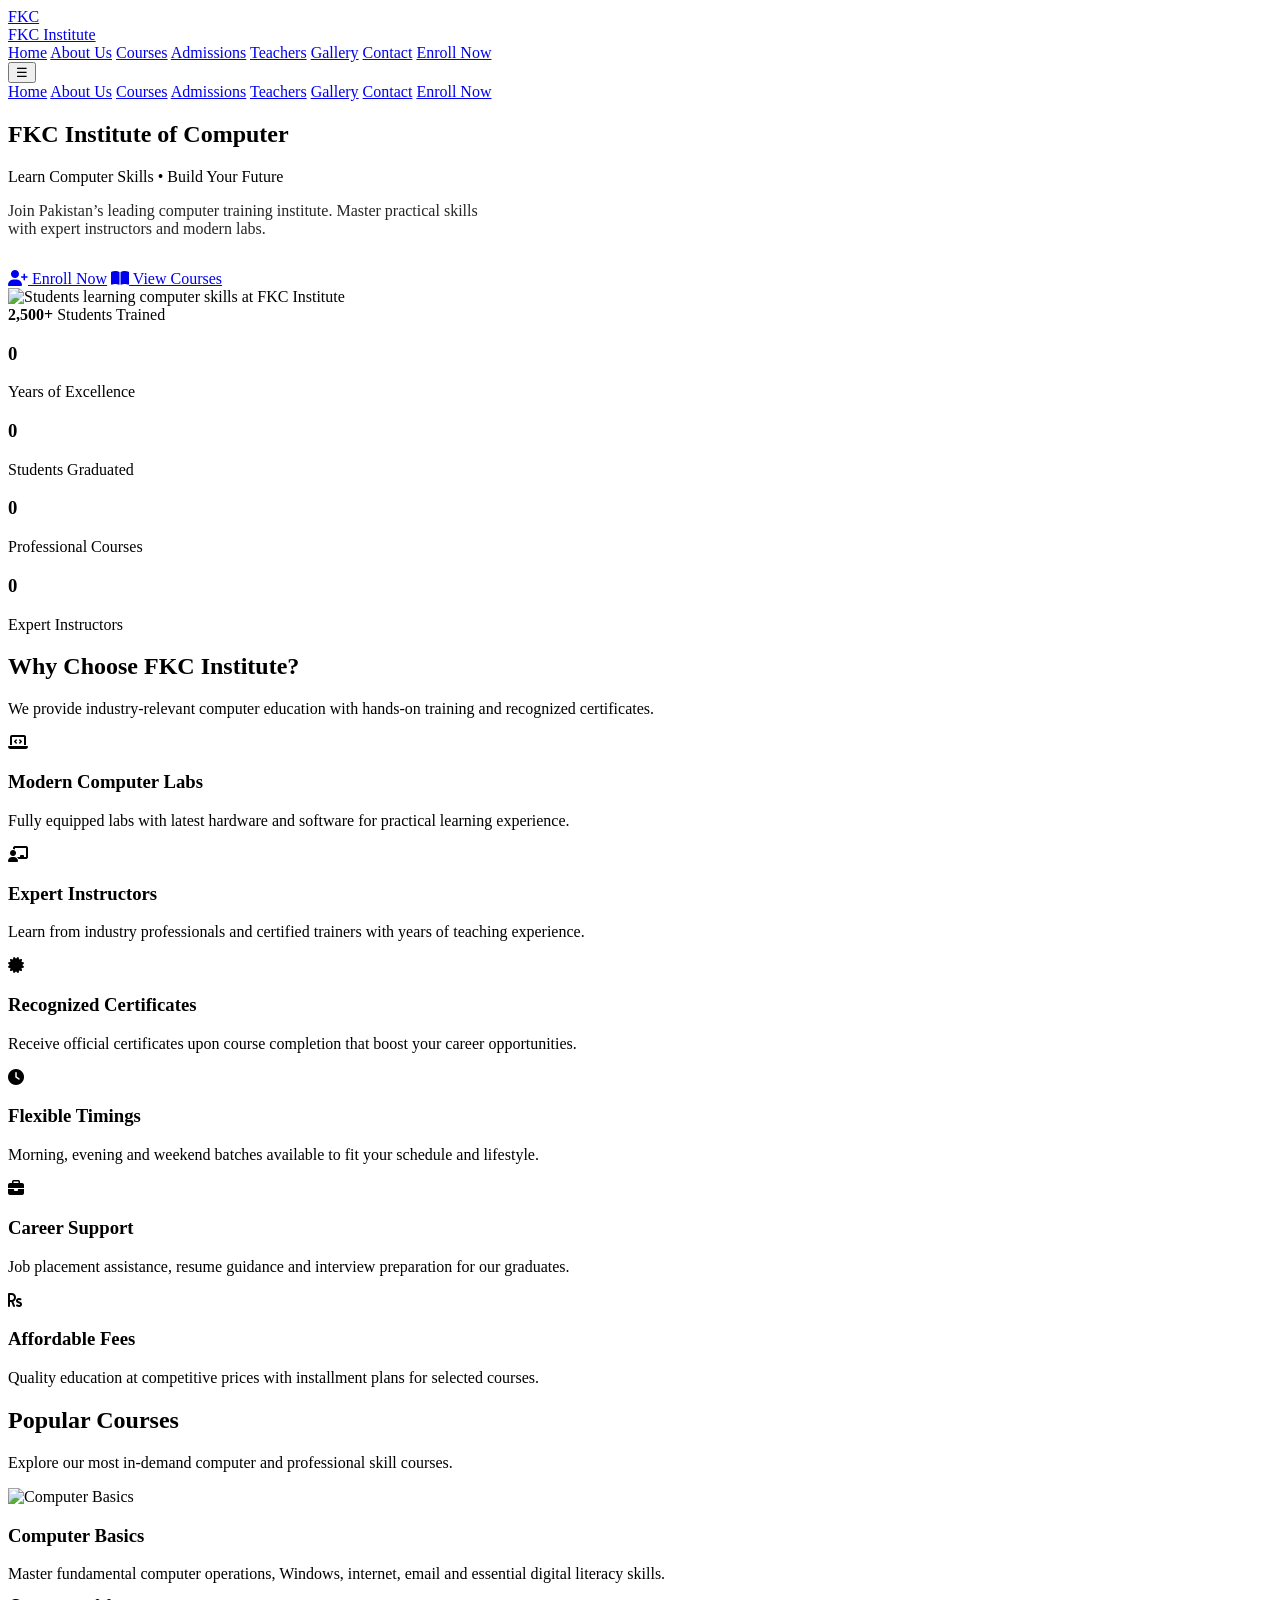
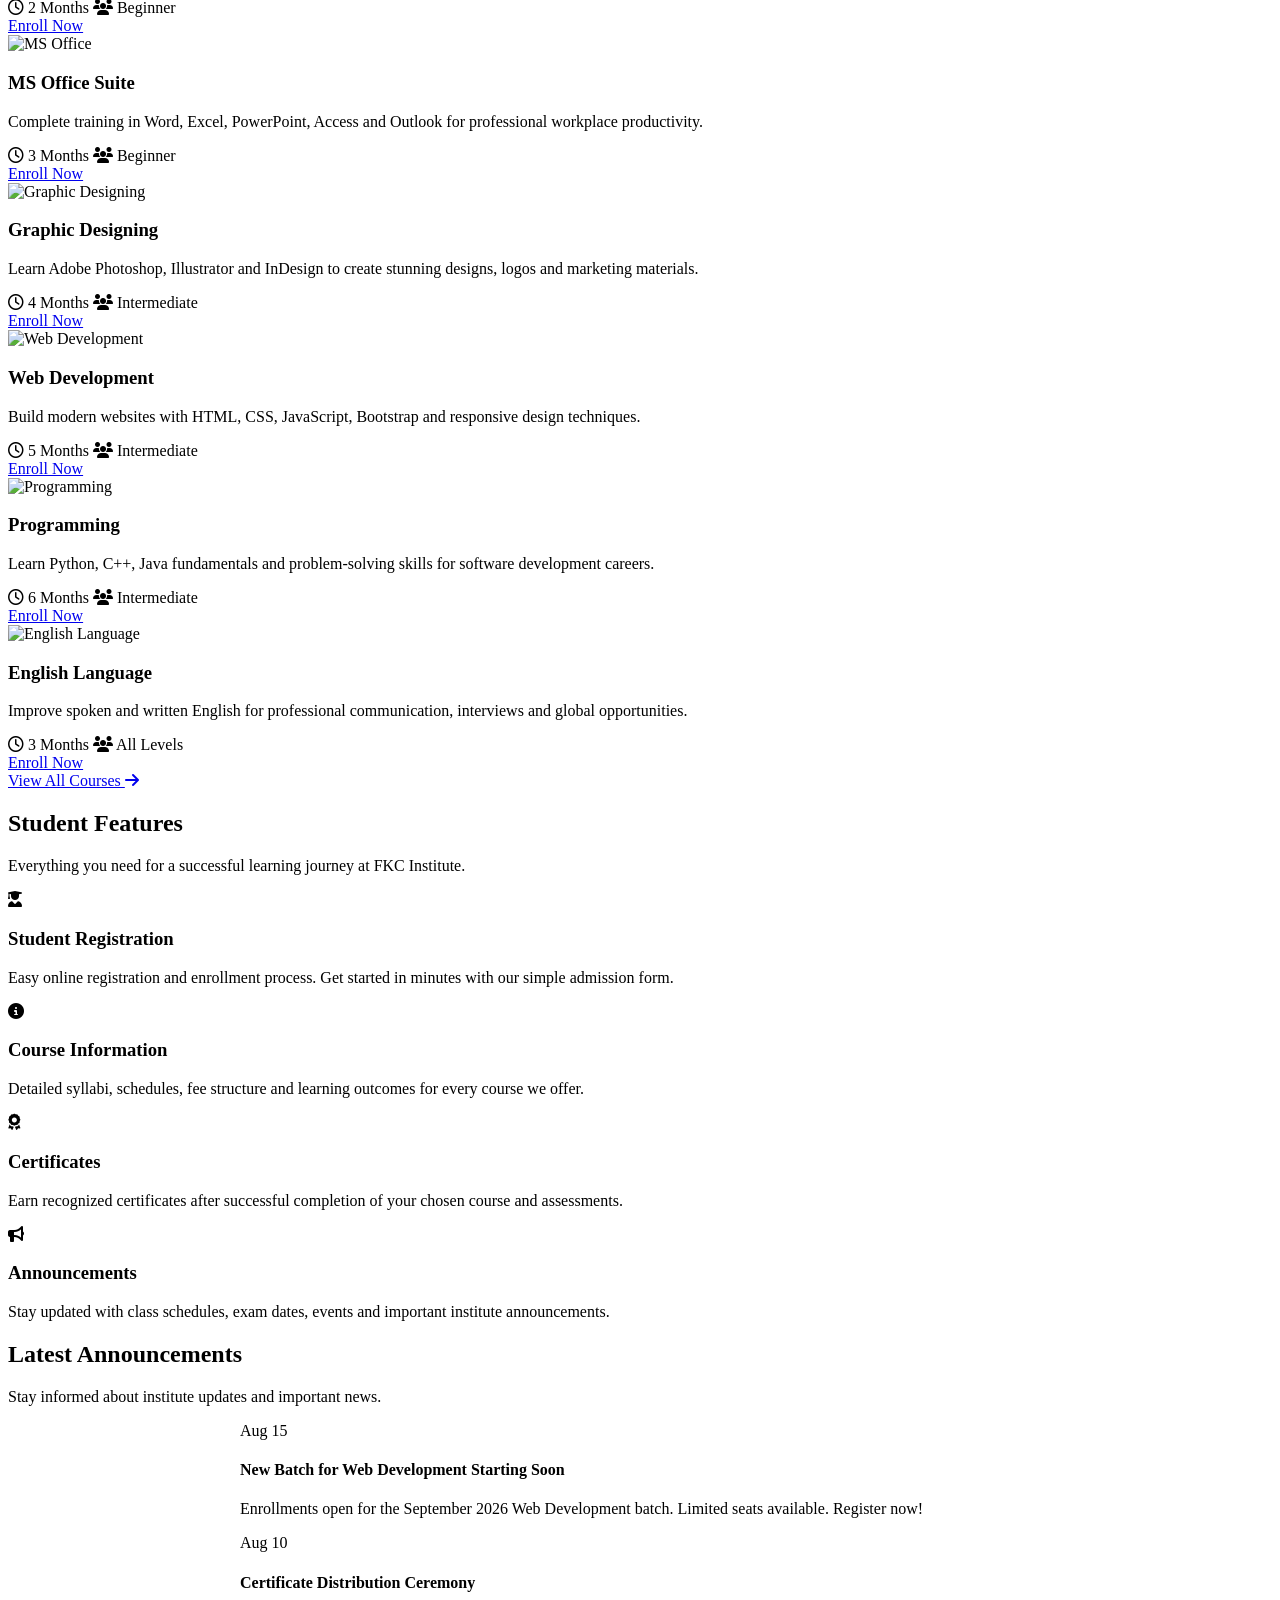
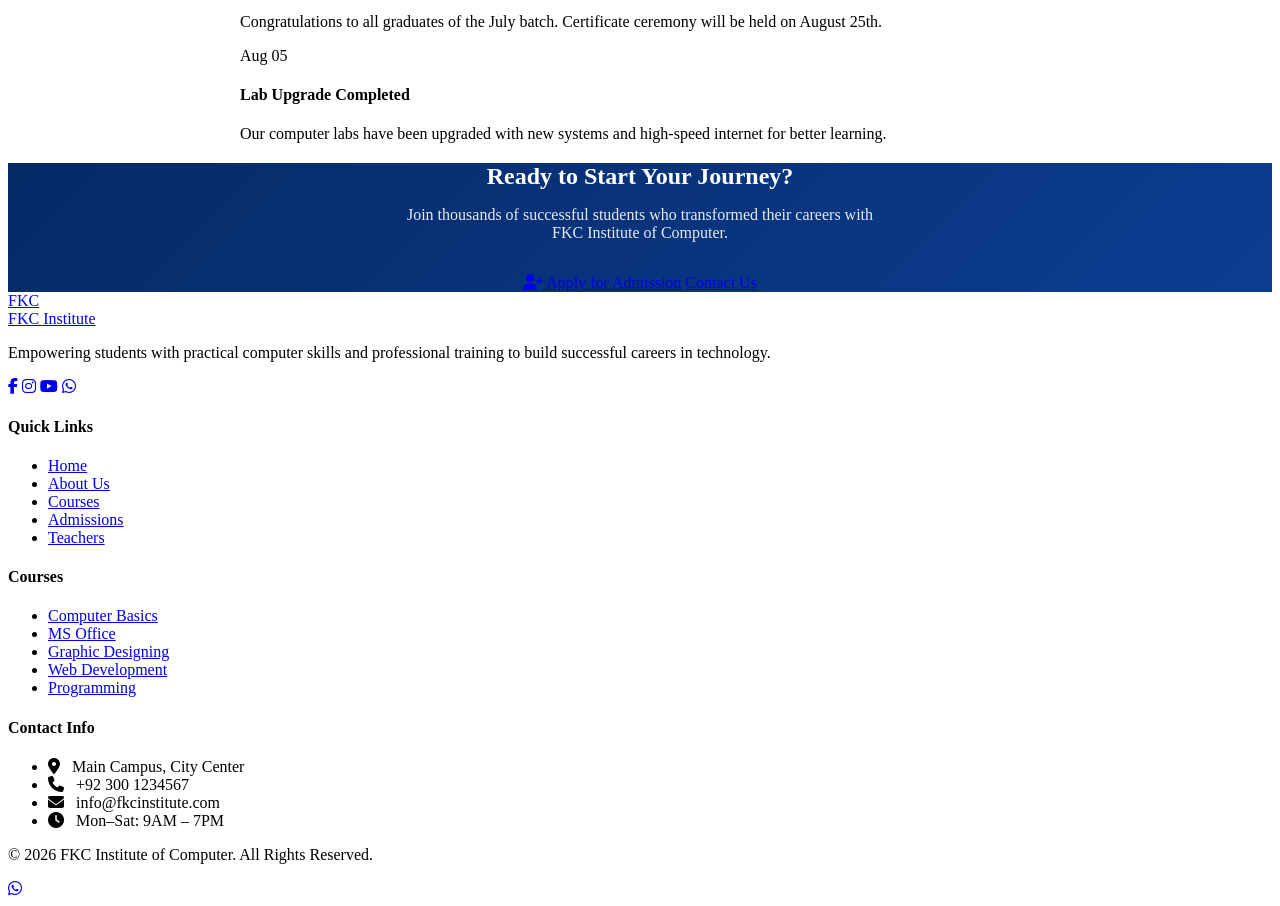
==== index.html @ 7729e332 "Add files via upload" ====
<!DOCTYPE html>
<html lang="en">
<head>
  <meta charset="UTF-8">
  <meta name="viewport" content="width=device-width, initial-scale=1.0">
  <meta name="description" content="FKC Institute of Computer - Learn Computer Skills, Build Your Future. Professional courses in Computer Basics, MS Office, Graphic Designing, Web Development, Programming and more.">
  <meta name="keywords" content="computer institute, computer courses, MS Office, web development, programming, graphic designing, FKC Institute">
  <meta name="author" content="FKC Institute of Computer">
  <title>FKC Institute of Computer | Learn Computer Skills • Build Your Future</title>
  <link rel="preconnect" href="https://fonts.googleapis.com">
  <link rel="preconnect" href="https://fonts.gstatic.com" crossorigin>
  <link href="https://fonts.googleapis.com/css2?family=Inter:wght@400;500;600;700&family=Poppins:wght@600;700;800&display=swap" rel="stylesheet">
  <link rel="stylesheet" href="https://cdnjs.cloudflare.com/ajax/libs/font-awesome/6.5.1/css/all.min.css">
  <link rel="stylesheet" href="css/styles.css">
</head>
<body>
  <!-- Header -->
  <header class="header">
    <div class="container">
      <nav class="nav">
        <a href="index.html" class="logo">
          <div class="logo-icon">FKC</div>
          <span>FKC Institute</span>
        </a>
        <div class="nav-links">
          <a href="index.html" class="active">Home</a>
          <a href="about.html">About Us</a>
          <a href="courses.html">Courses</a>
          <a href="admissions.html">Admissions</a>
          <a href="teachers.html">Teachers</a>
          <a href="gallery.html">Gallery</a>
          <a href="contact.html">Contact</a>
          <a href="admissions.html" class="btn btn-primary btn-sm nav-cta">Enroll Now</a>
        </div>
        <button class="mobile-toggle" aria-label="Toggle menu">☰</button>
      </nav>
    </div>
    <div class="mobile-menu">
      <a href="index.html">Home</a>
      <a href="about.html">About Us</a>
      <a href="courses.html">Courses</a>
      <a href="admissions.html">Admissions</a>
      <a href="teachers.html">Teachers</a>
      <a href="gallery.html">Gallery</a>
      <a href="contact.html">Contact</a>
      <a href="admissions.html" class="btn btn-primary" style="margin-top:0.5rem;">Enroll Now</a>
    </div>
  </header>

  <!-- Hero Section -->
  <section class="hero">
    <div class="container">
      <div class="hero-grid">
        <div class="hero-content">
          <h1>FKC Institute of Computer</h1>
          <p class="hero-tagline">Learn Computer Skills • Build Your Future</p>
          <p style="opacity:0.85; margin-bottom:2rem; max-width:480px;">Join Pakistan’s leading computer training institute. Master practical skills with expert instructors and modern labs.</p>
          <div class="hero-buttons">
            <a href="admissions.html" class="btn btn-primary"><i class="fas fa-user-plus"></i> Enroll Now</a>
            <a href="courses.html" class="btn btn-outline"><i class="fas fa-book-open"></i> View Courses</a>
          </div>
        </div>
        <div class="hero-image">
          <img src="https://images.unsplash.com/photo-1516321318423-f06f85e504b3?w=800&q=80" alt="Students learning computer skills at FKC Institute">
          <div class="hero-badge">
            <div>
              <strong>2,500+</strong>
              <span>Students Trained</span>
            </div>
          </div>
        </div>
      </div>
    </div>
  </section>

  <!-- Stats -->
  <section class="container">
    <div class="stats animate-on-scroll">
      <div class="stats-grid">
        <div class="stat-item">
          <h3><span class="counter" data-target="12" data-suffix="+">0</span></h3>
          <p>Years of Excellence</p>
        </div>
        <div class="stat-item">
          <h3><span class="counter" data-target="2500" data-suffix="+">0</span></h3>
          <p>Students Graduated</p>
        </div>
        <div class="stat-item">
          <h3><span class="counter" data-target="18" data-suffix="+">0</span></h3>
          <p>Professional Courses</p>
        </div>
        <div class="stat-item">
          <h3><span class="counter" data-target="25" data-suffix="+">0</span></h3>
          <p>Expert Instructors</p>
        </div>
      </div>
    </div>
  </section>

  <!-- Why Choose Us -->
  <section class="section">
    <div class="container">
      <h2 class="section-title animate-on-scroll">Why Choose FKC Institute?</h2>
      <p class="section-subtitle animate-on-scroll">We provide industry-relevant computer education with hands-on training and recognized certificates.</p>
      <div class="features-grid">
        <div class="feature-card animate-on-scroll">
          <div class="feature-icon"><i class="fas fa-laptop-code"></i></div>
          <h3>Modern Computer Labs</h3>
          <p>Fully equipped labs with latest hardware and software for practical learning experience.</p>
        </div>
        <div class="feature-card animate-on-scroll">
          <div class="feature-icon"><i class="fas fa-chalkboard-teacher"></i></div>
          <h3>Expert Instructors</h3>
          <p>Learn from industry professionals and certified trainers with years of teaching experience.</p>
        </div>
        <div class="feature-card animate-on-scroll">
          <div class="feature-icon"><i class="fas fa-certificate"></i></div>
          <h3>Recognized Certificates</h3>
          <p>Receive official certificates upon course completion that boost your career opportunities.</p>
        </div>
        <div class="feature-card animate-on-scroll">
          <div class="feature-icon"><i class="fas fa-clock"></i></div>
          <h3>Flexible Timings</h3>
          <p>Morning, evening and weekend batches available to fit your schedule and lifestyle.</p>
        </div>
        <div class="feature-card animate-on-scroll">
          <div class="feature-icon"><i class="fas fa-briefcase"></i></div>
          <h3>Career Support</h3>
          <p>Job placement assistance, resume guidance and interview preparation for our graduates.</p>
        </div>
        <div class="feature-card animate-on-scroll">
          <div class="feature-icon"><i class="fas fa-rupee-sign"></i></div>
          <h3>Affordable Fees</h3>
          <p>Quality education at competitive prices with installment plans for selected courses.</p>
        </div>
      </div>
    </div>
  </section>

  <!-- Popular Courses -->
  <section class="section section-alt">
    <div class="container">
      <h2 class="section-title animate-on-scroll">Popular Courses</h2>
      <p class="section-subtitle animate-on-scroll">Explore our most in-demand computer and professional skill courses.</p>
      <div class="courses-grid">
        <div class="course-card animate-on-scroll">
          <div class="course-img">
            <img src="https://images.unsplash.com/photo-1517694712202-14dd9538aa97?w=600&q=80" alt="Computer Basics">
          </div>
          <div class="course-body">
            <h3>Computer Basics</h3>
            <p>Master fundamental computer operations, Windows, internet, email and essential digital literacy skills.</p>
            <div class="course-meta">
              <span class="course-duration"><i class="far fa-clock"></i> 2 Months</span>
              <span><i class="fas fa-users"></i> Beginner</span>
            </div>
            <a href="admissions.html" class="btn btn-primary btn-sm btn-block">Enroll Now</a>
          </div>
        </div>
        <div class="course-card animate-on-scroll">
          <div class="course-img">
            <img src="https://images.unsplash.com/photo-1586281380349-632531db7ed4?w=600&q=80" alt="MS Office">
          </div>
          <div class="course-body">
            <h3>MS Office Suite</h3>
            <p>Complete training in Word, Excel, PowerPoint, Access and Outlook for professional workplace productivity.</p>
            <div class="course-meta">
              <span class="course-duration"><i class="far fa-clock"></i> 3 Months</span>
              <span><i class="fas fa-users"></i> Beginner</span>
            </div>
            <a href="admissions.html" class="btn btn-primary btn-sm btn-block">Enroll Now</a>
          </div>
        </div>
        <div class="course-card animate-on-scroll">
          <div class="course-img">
            <img src="https://images.unsplash.com/photo-1626785774573-4b7993143493?w=600&q=80" alt="Graphic Designing">
          </div>
          <div class="course-body">
            <h3>Graphic Designing</h3>
            <p>Learn Adobe Photoshop, Illustrator and InDesign to create stunning designs, logos and marketing materials.</p>
            <div class="course-meta">
              <span class="course-duration"><i class="far fa-clock"></i> 4 Months</span>
              <span><i class="fas fa-users"></i> Intermediate</span>
            </div>
            <a href="admissions.html" class="btn btn-primary btn-sm btn-block">Enroll Now</a>
          </div>
        </div>
        <div class="course-card animate-on-scroll">
          <div class="course-img">
            <img src="https://images.unsplash.com/photo-1498050108023-c5249f4df085?w=600&q=80" alt="Web Development">
          </div>
          <div class="course-body">
            <h3>Web Development</h3>
            <p>Build modern websites with HTML, CSS, JavaScript, Bootstrap and responsive design techniques.</p>
            <div class="course-meta">
              <span class="course-duration"><i class="far fa-clock"></i> 5 Months</span>
              <span><i class="fas fa-users"></i> Intermediate</span>
            </div>
            <a href="admissions.html" class="btn btn-primary btn-sm btn-block">Enroll Now</a>
          </div>
        </div>
        <div class="course-card animate-on-scroll">
          <div class="course-img">
            <img src="https://images.unsplash.com/photo-1555066931-4365d14bab8c?w=600&q=80" alt="Programming">
          </div>
          <div class="course-body">
            <h3>Programming</h3>
            <p>Learn Python, C++, Java fundamentals and problem-solving skills for software development careers.</p>
            <div class="course-meta">
              <span class="course-duration"><i class="far fa-clock"></i> 6 Months</span>
              <span><i class="fas fa-users"></i> Intermediate</span>
            </div>
            <a href="admissions.html" class="btn btn-primary btn-sm btn-block">Enroll Now</a>
          </div>
        </div>
        <div class="course-card animate-on-scroll">
          <div class="course-img">
            <img src="https://images.unsplash.com/photo-1434030216411-0b793f4b4173?w=600&q=80" alt="English Language">
          </div>
          <div class="course-body">
            <h3>English Language</h3>
            <p>Improve spoken and written English for professional communication, interviews and global opportunities.</p>
            <div class="course-meta">
              <span class="course-duration"><i class="far fa-clock"></i> 3 Months</span>
              <span><i class="fas fa-users"></i> All Levels</span>
            </div>
            <a href="admissions.html" class="btn btn-primary btn-sm btn-block">Enroll Now</a>
          </div>
        </div>
      </div>
      <div class="text-center mt-2">
        <a href="courses.html" class="btn btn-primary">View All Courses <i class="fas fa-arrow-right"></i></a>
      </div>
    </div>
  </section>

  <!-- Student Features -->
  <section class="section">
    <div class="container">
      <h2 class="section-title animate-on-scroll">Student Features</h2>
      <p class="section-subtitle animate-on-scroll">Everything you need for a successful learning journey at FKC Institute.</p>
      <div class="features-grid">
        <div class="feature-card animate-on-scroll">
          <div class="feature-icon"><i class="fas fa-user-graduate"></i></div>
          <h3>Student Registration</h3>
          <p>Easy online registration and enrollment process. Get started in minutes with our simple admission form.</p>
        </div>
        <div class="feature-card animate-on-scroll">
          <div class="feature-icon"><i class="fas fa-info-circle"></i></div>
          <h3>Course Information</h3>
          <p>Detailed syllabi, schedules, fee structure and learning outcomes for every course we offer.</p>
        </div>
        <div class="feature-card animate-on-scroll">
          <div class="feature-icon"><i class="fas fa-award"></i></div>
          <h3>Certificates</h3>
          <p>Earn recognized certificates after successful completion of your chosen course and assessments.</p>
        </div>
        <div class="feature-card animate-on-scroll">
          <div class="feature-icon"><i class="fas fa-bullhorn"></i></div>
          <h3>Announcements</h3>
          <p>Stay updated with class schedules, exam dates, events and important institute announcements.</p>
        </div>
      </div>
    </div>
  </section>

  <!-- Announcements Preview -->
  <section class="section section-alt">
    <div class="container">
      <h2 class="section-title animate-on-scroll">Latest Announcements</h2>
      <p class="section-subtitle animate-on-scroll">Stay informed about institute updates and important news.</p>
      <div class="announcement-list" style="max-width:800px;margin:0 auto;">
        <div class="announcement-item animate-on-scroll">
          <div class="announcement-date">Aug 15</div>
          <div>
            <h4>New Batch for Web Development Starting Soon</h4>
            <p>Enrollments open for the September 2026 Web Development batch. Limited seats available. Register now!</p>
          </div>
        </div>
        <div class="announcement-item animate-on-scroll">
          <div class="announcement-date">Aug 10</div>
          <div>
            <h4>Certificate Distribution Ceremony</h4>
            <p>Congratulations to all graduates of the July batch. Certificate ceremony will be held on August 25th.</p>
          </div>
        </div>
        <div class="announcement-item animate-on-scroll">
          <div class="announcement-date">Aug 05</div>
          <div>
            <h4>Lab Upgrade Completed</h4>
            <p>Our computer labs have been upgraded with new systems and high-speed internet for better learning.</p>
          </div>
        </div>
      </div>
    </div>
  </section>

  <!-- CTA -->
  <section class="section" style="background:linear-gradient(135deg,#062A66,#0B3D91);color:white;text-align:center;">
    <div class="container">
      <h2 style="color:white;margin-bottom:1rem;">Ready to Start Your Journey?</h2>
      <p style="opacity:0.9;max-width:500px;margin:0 auto 2rem;">Join thousands of successful students who transformed their careers with FKC Institute of Computer.</p>
      <div class="hero-buttons" style="justify-content:center;">
        <a href="admissions.html" class="btn btn-accent"><i class="fas fa-user-plus"></i> Apply for Admission</a>
        <a href="contact.html" class="btn btn-outline">Contact Us</a>
      </div>
    </div>
  </section>

  <!-- Footer -->
  <footer class="footer">
    <div class="container">
      <div class="footer-grid">
        <div class="footer-brand">
          <a href="index.html" class="logo">
            <div class="logo-icon">FKC</div>
            <span>FKC Institute</span>
          </a>
          <p>Empowering students with practical computer skills and professional training to build successful careers in technology.</p>
          <div class="social-links">
            <a href="#" aria-label="Facebook"><i class="fab fa-facebook-f"></i></a>
            <a href="#" aria-label="Instagram"><i class="fab fa-instagram"></i></a>
            <a href="#" aria-label="YouTube"><i class="fab fa-youtube"></i></a>
            <a href="#" aria-label="WhatsApp"><i class="fab fa-whatsapp"></i></a>
          </div>
        </div>
        <div>
          <h4>Quick Links</h4>
          <ul class="footer-links">
            <li><a href="index.html">Home</a></li>
            <li><a href="about.html">About Us</a></li>
            <li><a href="courses.html">Courses</a></li>
            <li><a href="admissions.html">Admissions</a></li>
            <li><a href="teachers.html">Teachers</a></li>
          </ul>
        </div>
        <div>
          <h4>Courses</h4>
          <ul class="footer-links">
            <li><a href="courses.html">Computer Basics</a></li>
            <li><a href="courses.html">MS Office</a></li>
            <li><a href="courses.html">Graphic Designing</a></li>
            <li><a href="courses.html">Web Development</a></li>
            <li><a href="courses.html">Programming</a></li>
          </ul>
        </div>
        <div>
          <h4>Contact Info</h4>
          <ul class="footer-links">
            <li><i class="fas fa-map-marker-alt" style="margin-right:8px;"></i> Main Campus, City Center</li>
            <li><i class="fas fa-phone" style="margin-right:8px;"></i> +92 300 1234567</li>
            <li><i class="fas fa-envelope" style="margin-right:8px;"></i> info@fkcinstitute.com</li>
            <li><i class="fas fa-clock" style="margin-right:8px;"></i> Mon–Sat: 9AM – 7PM</li>
          </ul>
        </div>
      </div>
      <div class="footer-bottom">
        <p>&copy; 2026 FKC Institute of Computer. All Rights Reserved.</p>
      </div>
    </div>
  </footer>

  <!-- WhatsApp Float -->
  <a href="https://wa.me/923001234567" class="whatsapp-float" target="_blank" rel="noopener" aria-label="Chat on WhatsApp">
    <i class="fab fa-whatsapp"></i>
  </a>

  <script src="js/script.js"></script>
</body>
</html>
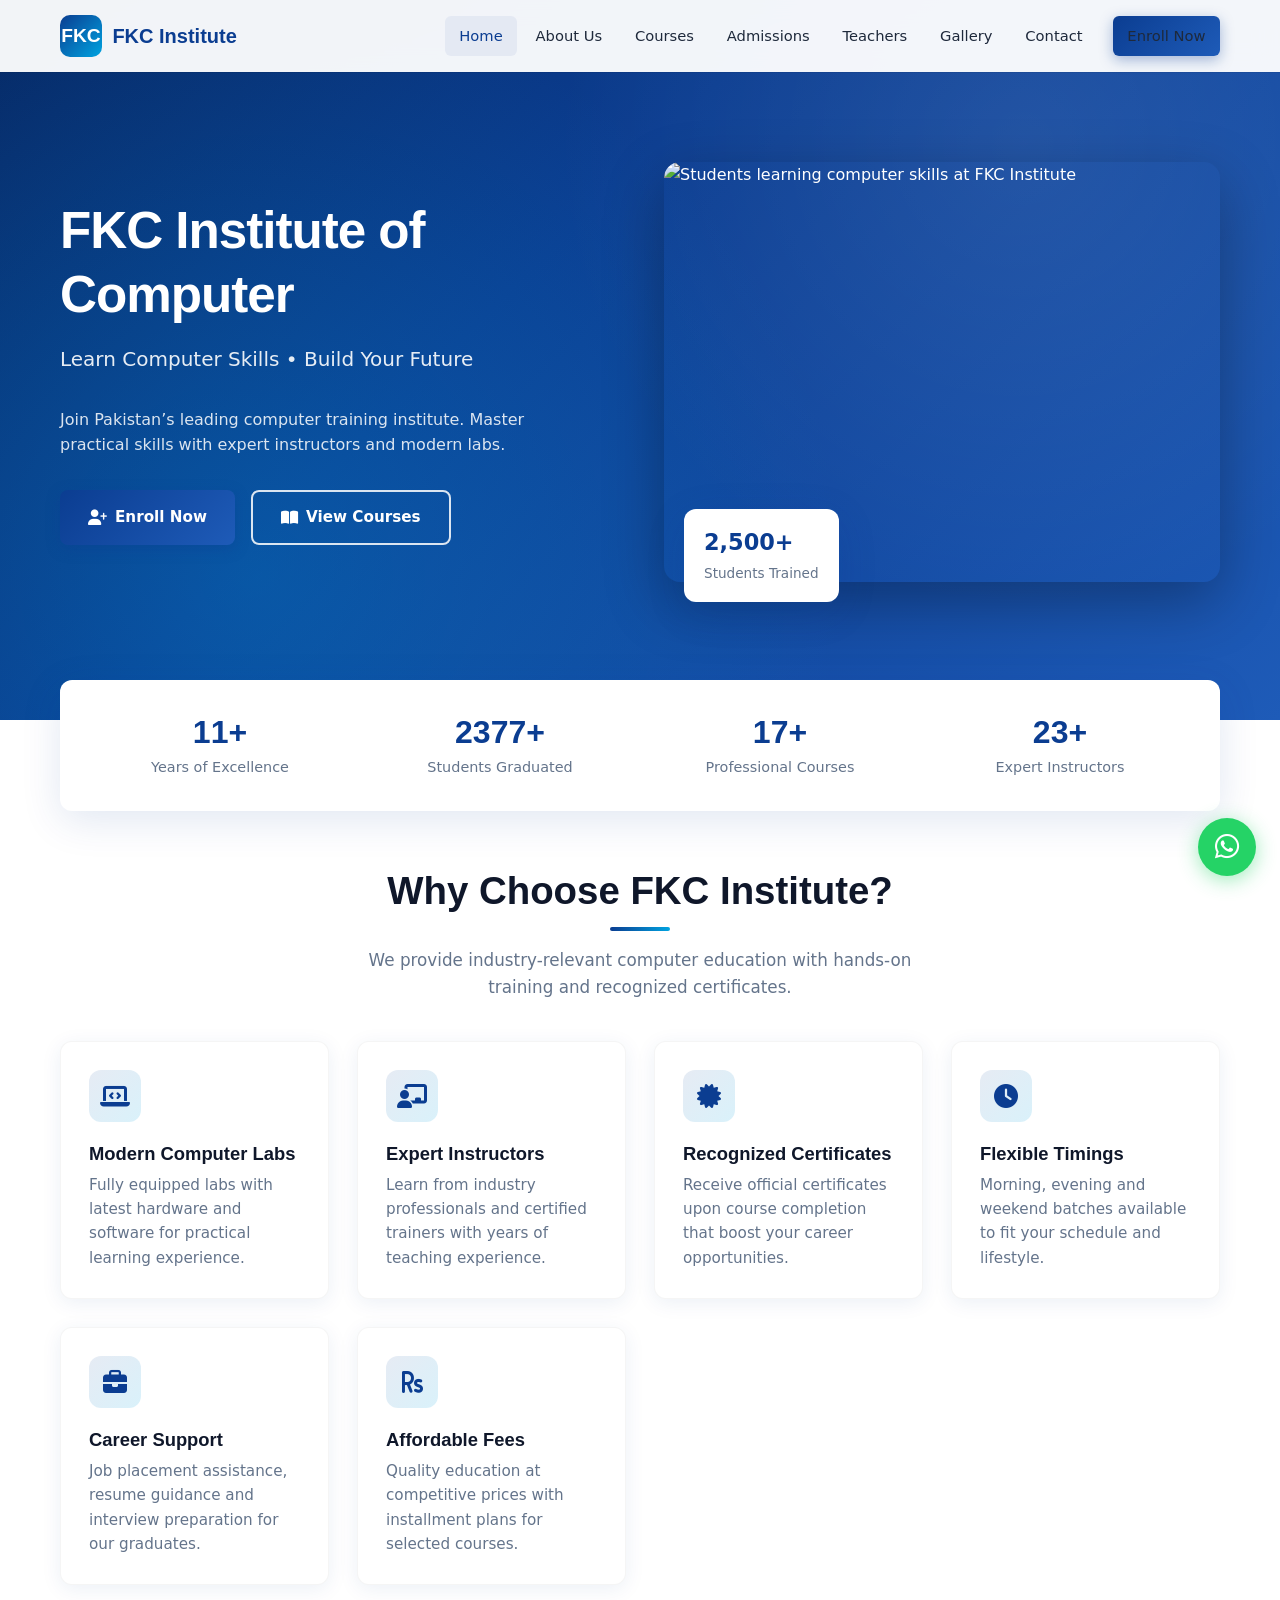
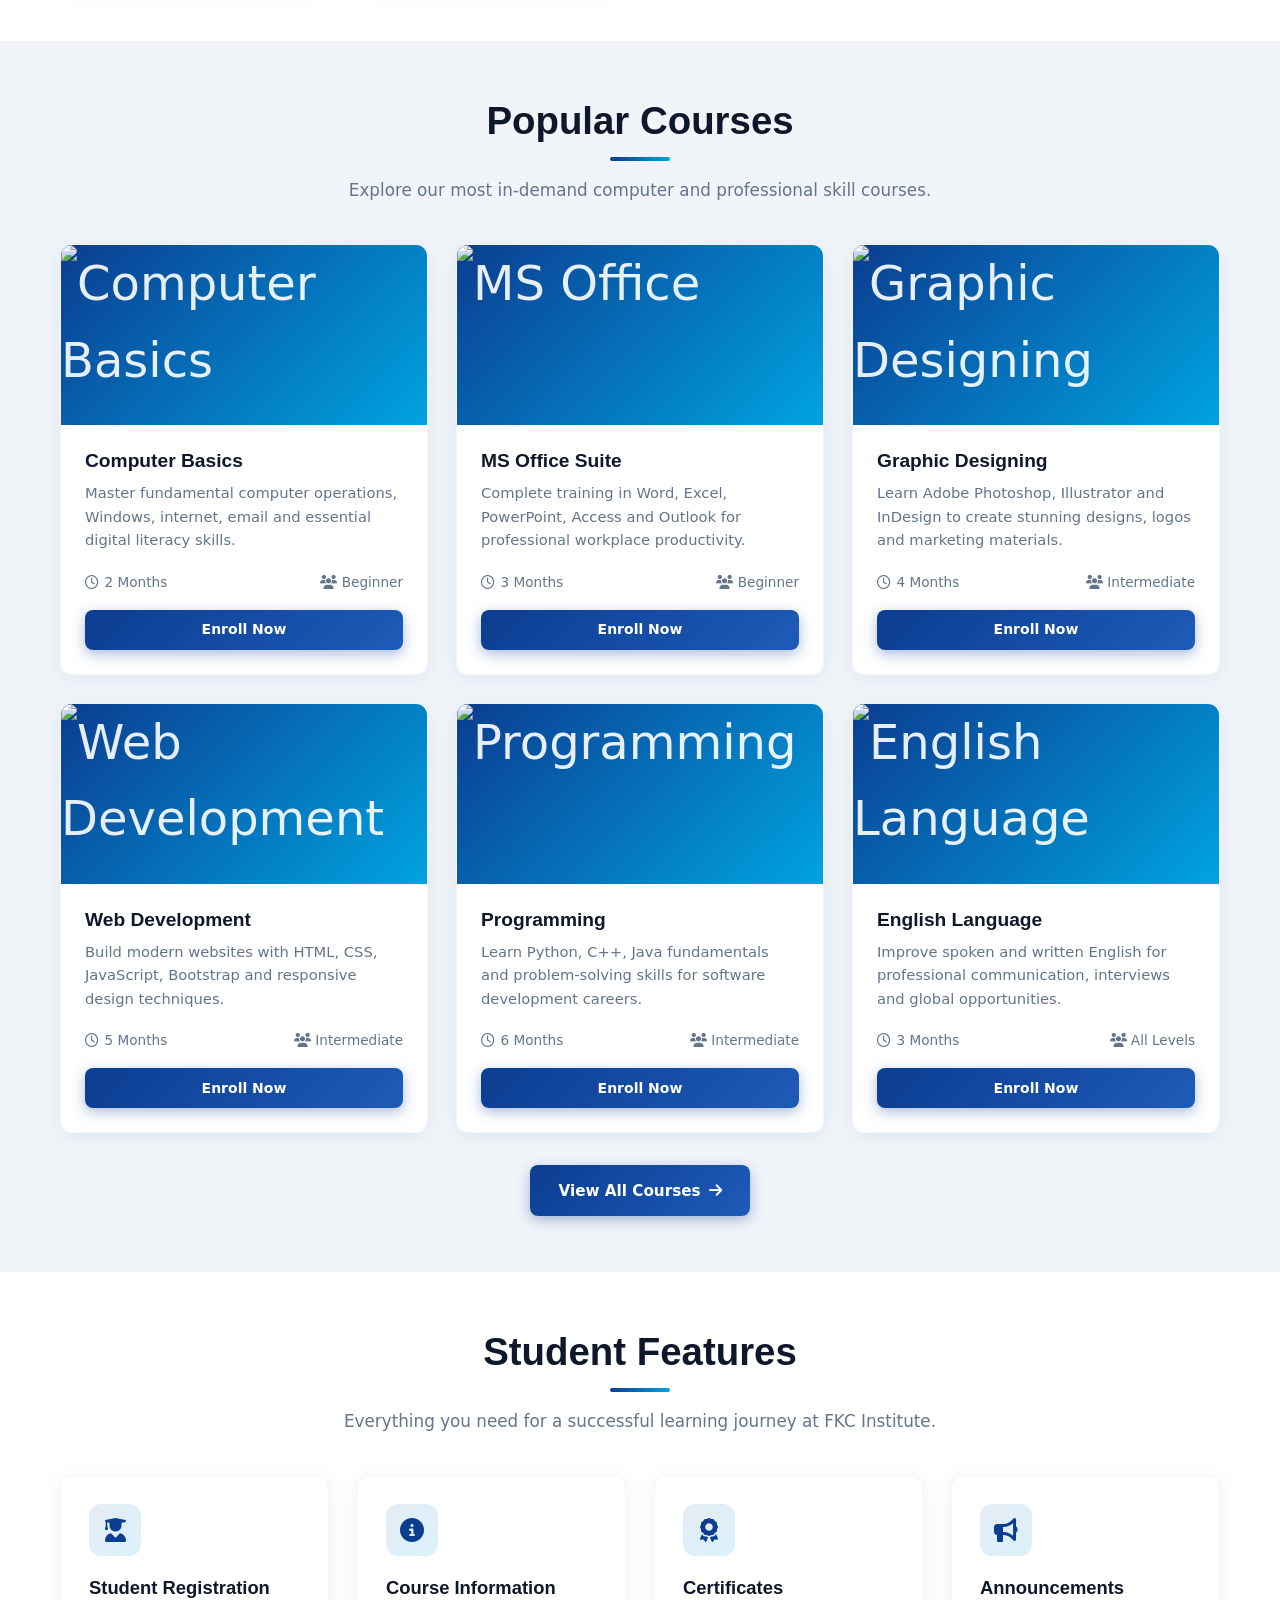
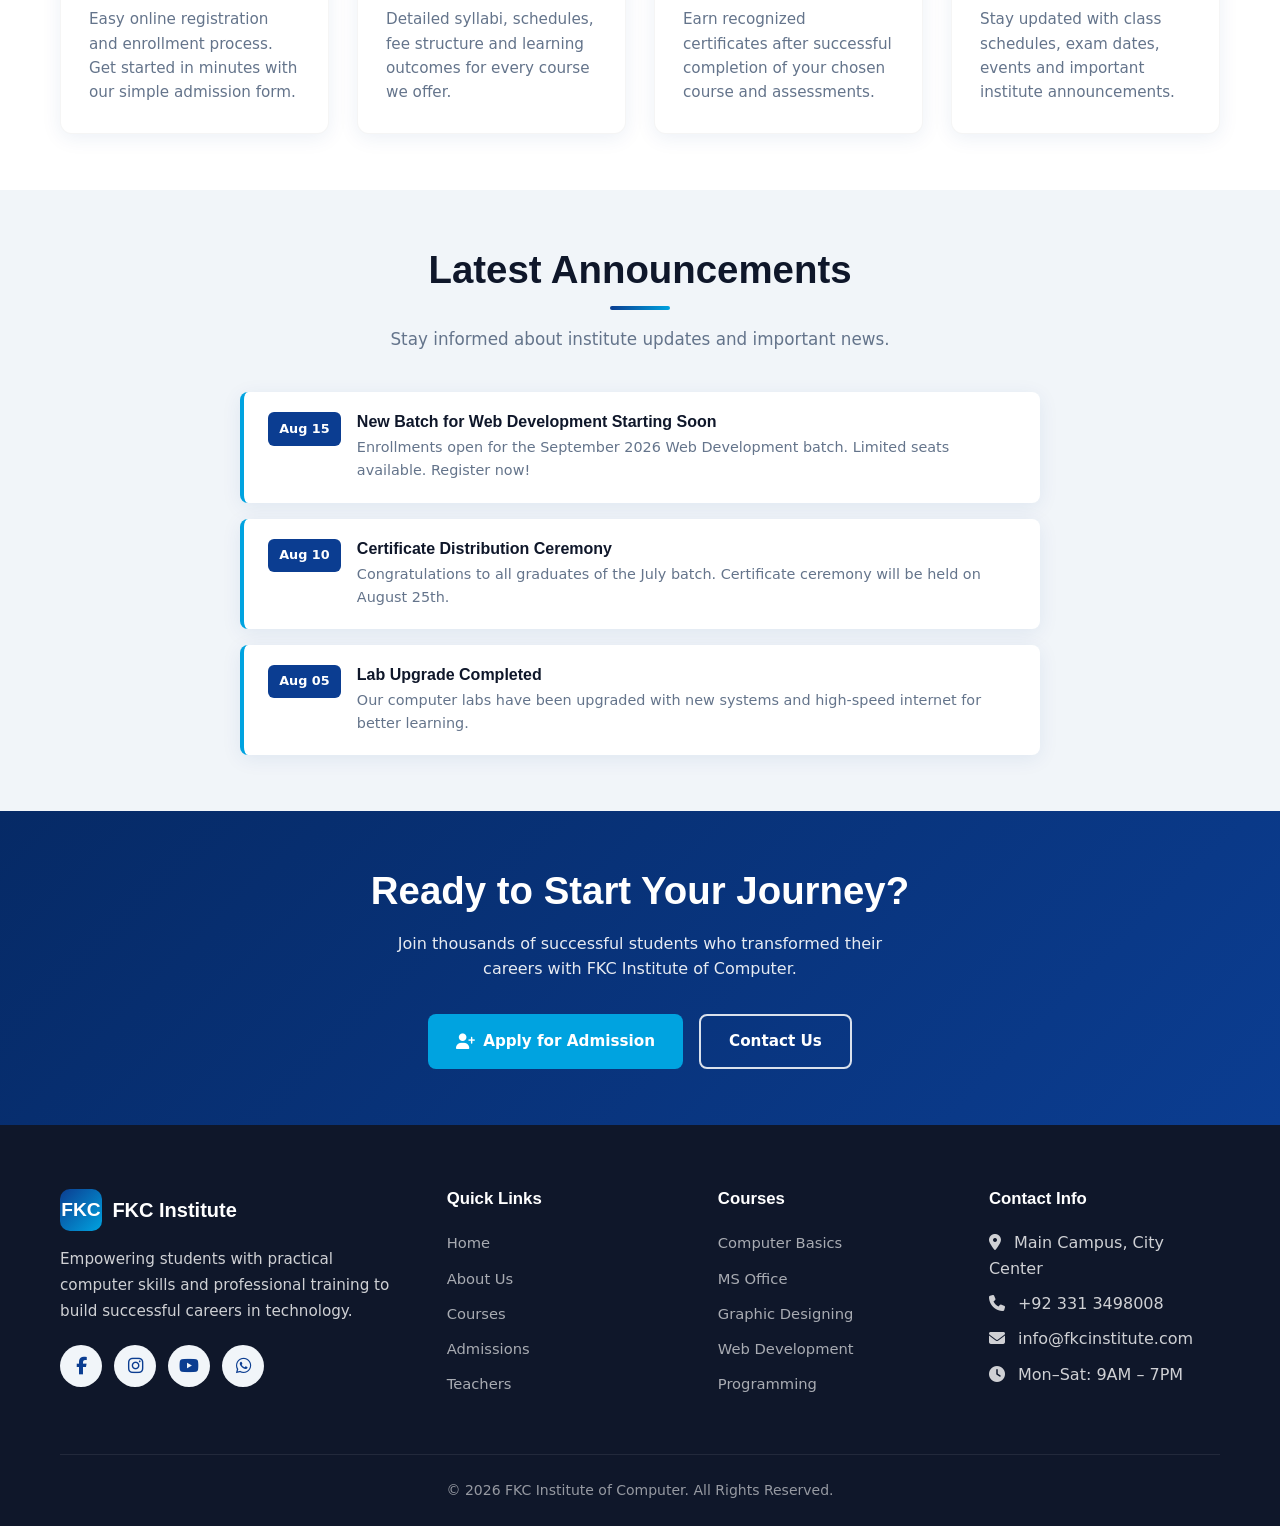
==== commit d9366895: "Add files via upload" ====
--- a/index.html
+++ b/index.html
@@ -348,7 +348,7 @@
           <h4>Contact Info</h4>
           <ul class="footer-links">
             <li><i class="fas fa-map-marker-alt" style="margin-right:8px;"></i> Main Campus, City Center</li>
-            <li><i class="fas fa-phone" style="margin-right:8px;"></i> +92 300 1234567</li>
+            <li><i class="fas fa-phone" style="margin-right:8px;"></i> +92 331 3498008</li>
             <li><i class="fas fa-envelope" style="margin-right:8px;"></i> info@fkcinstitute.com</li>
             <li><i class="fas fa-clock" style="margin-right:8px;"></i> Mon–Sat: 9AM – 7PM</li>
           </ul>
@@ -361,7 +361,7 @@
   </footer>
 
   <!-- WhatsApp Float -->
-  <a href="https://wa.me/923001234567" class="whatsapp-float" target="_blank" rel="noopener" aria-label="Chat on WhatsApp">
+  <a href="https://wa.me/923313498008" class="whatsapp-float" target="_blank" rel="noopener" aria-label="Chat on WhatsApp">
     <i class="fab fa-whatsapp"></i>
   </a>
 
--- a/css/styles.css
+++ b/css/styles.css
@@ -0,0 +1,1297 @@
+/* ============================================
+   FKC Institute of Computer - Main Stylesheet
+   Modern Professional Education Theme
+   ============================================ */
+
+:root {
+  --primary: #0B3D91;
+  --primary-dark: #062A66;
+  --primary-light: #1E5BB8;
+  --accent: #00A3E0;
+  --accent-hover: #008CC4;
+  --dark: #0F172A;
+  --dark-soft: #1E293B;
+  --gray: #64748B;
+  --gray-light: #F1F5F9;
+  --white: #FFFFFF;
+  --success: #10B981;
+  --warning: #F59E0B;
+  --danger: #EF4444;
+  --shadow: 0 4px 20px rgba(11, 61, 145, 0.08);
+  --shadow-lg: 0 10px 40px rgba(11, 61, 145, 0.12);
+  --radius: 12px;
+  --radius-sm: 8px;
+  --transition: all 0.3s cubic-bezier(0.4, 0, 0.2, 1);
+  --font: 'Inter', system-ui, -apple-system, sans-serif;
+  --font-heading: 'Poppins', 'Inter', sans-serif;
+}
+
+*, *::before, *::after {
+  box-sizing: border-box;
+  margin: 0;
+  padding: 0;
+}
+
+html {
+  scroll-behavior: smooth;
+  font-size: 16px;
+}
+
+body {
+  font-family: var(--font);
+  color: var(--dark);
+  background: var(--white);
+  line-height: 1.6;
+  overflow-x: hidden;
+}
+
+img {
+  max-width: 100%;
+  height: auto;
+  display: block;
+}
+
+a {
+  text-decoration: none;
+  color: inherit;
+  transition: var(--transition);
+}
+
+ul, ol {
+  list-style: none;
+}
+
+button, .btn {
+  cursor: pointer;
+  border: none;
+  font-family: inherit;
+  transition: var(--transition);
+}
+
+/* ========== TYPOGRAPHY ========== */
+h1, h2, h3, h4, h5, h6 {
+  font-family: var(--font-heading);
+  font-weight: 700;
+  line-height: 1.25;
+  color: var(--dark);
+}
+
+h1 { font-size: clamp(2rem, 5vw, 3.2rem); }
+h2 { font-size: clamp(1.6rem, 4vw, 2.4rem); }
+h3 { font-size: clamp(1.25rem, 3vw, 1.5rem); }
+
+.section-title {
+  text-align: center;
+  margin-bottom: 1rem;
+  position: relative;
+}
+
+.section-title::after {
+  content: '';
+  display: block;
+  width: 60px;
+  height: 4px;
+  background: linear-gradient(90deg, var(--primary), var(--accent));
+  margin: 0.75rem auto 0;
+  border-radius: 2px;
+}
+
+.section-subtitle {
+  text-align: center;
+  color: var(--gray);
+  max-width: 600px;
+  margin: 0 auto 2.5rem;
+  font-size: 1.05rem;
+}
+
+/* ========== CONTAINER ========== */
+.container {
+  width: 100%;
+  max-width: 1200px;
+  margin: 0 auto;
+  padding: 0 1.25rem;
+}
+
+.section {
+  padding: 3.5rem 0;
+}
+
+.section-alt {
+  background: var(--gray-light);
+}
+
+/* ========== BUTTONS ========== */
+.btn {
+  display: inline-flex;
+  align-items: center;
+  justify-content: center;
+  gap: 0.5rem;
+  padding: 0.85rem 1.75rem;
+  font-weight: 600;
+  font-size: 0.95rem;
+  border-radius: var(--radius-sm);
+  text-align: center;
+}
+
+.btn-primary {
+  background: linear-gradient(135deg, var(--primary), var(--primary-light));
+  color: var(--white);
+  box-shadow: 0 4px 14px rgba(11, 61, 145, 0.35);
+}
+
+.btn-primary:hover {
+  background: linear-gradient(135deg, var(--primary-dark), var(--primary));
+  transform: translateY(-2px);
+  box-shadow: 0 6px 20px rgba(11, 61, 145, 0.4);
+}
+
+.btn-outline {
+  background: transparent;
+  color: var(--white);
+  border: 2px solid rgba(255,255,255,0.85);
+}
+
+.btn-outline:hover {
+  background: var(--white);
+  color: var(--primary);
+}
+
+.btn-accent {
+  background: var(--accent);
+  color: var(--white);
+}
+
+.btn-accent:hover {
+  background: var(--accent-hover);
+  transform: translateY(-2px);
+}
+
+.btn-sm {
+  padding: 0.55rem 1.2rem;
+  font-size: 0.875rem;
+}
+
+.btn-block {
+  width: 100%;
+}
+
+/* ========== HEADER / NAV ========== */
+.header {
+  position: fixed;
+  top: 0;
+  left: 0;
+  right: 0;
+  z-index: 1000;
+  background: rgba(255,255,255,0.95);
+  backdrop-filter: blur(12px);
+  box-shadow: 0 1px 0 rgba(0,0,0,0.06);
+  transition: var(--transition);
+}
+
+.header.scrolled {
+  box-shadow: var(--shadow);
+}
+
+.nav {
+  display: flex;
+  align-items: center;
+  justify-content: space-between;
+  height: 72px;
+}
+
+.logo {
+  display: flex;
+  align-items: center;
+  gap: 0.65rem;
+  font-family: var(--font-heading);
+  font-weight: 700;
+  font-size: 1.25rem;
+  color: var(--primary);
+}
+
+.logo-icon {
+  width: 42px;
+  height: 42px;
+  background: linear-gradient(135deg, var(--primary), var(--accent));
+  border-radius: 10px;
+  display: flex;
+  align-items: center;
+  justify-content: center;
+  color: white;
+  font-size: 1.2rem;
+  font-weight: 800;
+}
+
+.nav-links {
+  display: flex;
+  align-items: center;
+  gap: 0.25rem;
+}
+
+.nav-links a {
+  padding: 0.5rem 0.9rem;
+  font-weight: 500;
+  font-size: 0.92rem;
+  color: var(--dark-soft);
+  border-radius: 6px;
+}
+
+.nav-links a:hover,
+.nav-links a.active {
+  color: var(--primary);
+  background: rgba(11, 61, 145, 0.06);
+}
+
+.nav-cta {
+  margin-left: 0.75rem;
+}
+
+.mobile-toggle {
+  display: none;
+  background: none;
+  border: none;
+  font-size: 1.5rem;
+  color: var(--dark);
+  padding: 0.25rem;
+}
+
+/* Mobile Menu */
+.mobile-menu {
+  display: none;
+  position: fixed;
+  top: 72px;
+  left: 0;
+  right: 0;
+  background: var(--white);
+  padding: 1rem;
+  box-shadow: var(--shadow-lg);
+  flex-direction: column;
+  gap: 0.25rem;
+  z-index: 999;
+}
+
+.mobile-menu.active {
+  display: flex;
+}
+
+.mobile-menu a {
+  padding: 0.85rem 1rem;
+  font-weight: 500;
+  border-radius: 8px;
+}
+
+.mobile-menu a:hover {
+  background: var(--gray-light);
+  color: var(--primary);
+}
+
+/* ========== HERO ========== */
+.hero {
+  position: relative;
+  min-height: 80vh;
+  display: flex;
+  align-items: center;
+  background: linear-gradient(135deg, #062A66 0%, #0B3D91 40%, #1E5BB8 100%);
+  color: var(--white);
+  overflow: hidden;
+  padding-top: 72px;
+  padding-bottom: 3rem;
+}
+
+.hero::before {
+  content: '';
+  position: absolute;
+  inset: 0;
+  background: 
+    radial-gradient(circle at 20% 80%, rgba(0,163,224,0.25) 0%, transparent 50%),
+    radial-gradient(circle at 80% 20%, rgba(255,255,255,0.08) 0%, transparent 40%);
+  pointer-events: none;
+}
+
+.hero-grid {
+  display: grid;
+  grid-template-columns: 1fr 1fr;
+  gap: 3rem;
+  align-items: center;
+  position: relative;
+  z-index: 1;
+}
+
+.hero-content h1 {
+  color: var(--white);
+  margin-bottom: 1rem;
+  letter-spacing: -0.02em;
+}
+
+.hero-tagline {
+  font-size: 1.25rem;
+  opacity: 0.9;
+  margin-bottom: 2rem;
+  font-weight: 400;
+}
+
+.hero-buttons {
+  display: flex;
+  flex-wrap: wrap;
+  gap: 1rem;
+}
+
+.hero-image {
+  position: relative;
+}
+
+.hero-image img {
+  border-radius: 16px;
+  box-shadow: 0 20px 60px rgba(0,0,0,0.3);
+  object-fit: cover;
+  width: 100%;
+  height: 420px;
+}
+
+.hero-badge {
+  position: absolute;
+  bottom: -20px;
+  left: 20px;
+  background: var(--white);
+  color: var(--dark);
+  padding: 1rem 1.25rem;
+  border-radius: var(--radius);
+  box-shadow: var(--shadow-lg);
+  display: flex;
+  align-items: center;
+  gap: 0.75rem;
+}
+
+.hero-badge strong {
+  display: block;
+  font-size: 1.4rem;
+  color: var(--primary);
+}
+
+.hero-badge span {
+  font-size: 0.85rem;
+  color: var(--gray);
+}
+
+/* ========== STATS ========== */
+.stats {
+  background: var(--white);
+  margin-top: -40px;
+  position: relative;
+  z-index: 10;
+  border-radius: var(--radius);
+  box-shadow: var(--shadow-lg);
+  padding: 2rem;
+}
+
+.stats-grid {
+  display: grid;
+  grid-template-columns: repeat(4, 1fr);
+  gap: 1.5rem;
+  text-align: center;
+}
+
+.stat-item h3 {
+  font-size: 2rem;
+  color: var(--primary);
+  margin-bottom: 0.25rem;
+}
+
+.stat-item p {
+  color: var(--gray);
+  font-size: 0.9rem;
+}
+
+/* ========== FEATURES / CARDS ========== */
+.features-grid {
+  display: grid;
+  grid-template-columns: repeat(auto-fit, minmax(260px, 1fr));
+  gap: 1.75rem;
+}
+
+.feature-card {
+  background: var(--white);
+  border-radius: var(--radius);
+  padding: 1.75rem;
+  box-shadow: var(--shadow);
+  border: 1px solid rgba(0,0,0,0.04);
+  transition: var(--transition);
+}
+
+.feature-card:hover {
+  transform: translateY(-6px);
+  box-shadow: var(--shadow-lg);
+}
+
+.feature-icon {
+  width: 52px;
+  height: 52px;
+  background: linear-gradient(135deg, rgba(11,61,145,0.1), rgba(0,163,224,0.15));
+  border-radius: 12px;
+  display: flex;
+  align-items: center;
+  justify-content: center;
+  font-size: 1.5rem;
+  margin-bottom: 1.25rem;
+  color: var(--primary);
+}
+
+.feature-card h3 {
+  margin-bottom: 0.5rem;
+  font-size: 1.15rem;
+}
+
+.feature-card p {
+  color: var(--gray);
+  font-size: 0.95rem;
+}
+
+/* ========== COURSES ========== */
+.courses-grid {
+  display: grid;
+  grid-template-columns: repeat(auto-fill, minmax(300px, 1fr));
+  gap: 1.75rem;
+}
+
+.course-card {
+  background: var(--white);
+  border-radius: var(--radius);
+  overflow: hidden;
+  box-shadow: var(--shadow);
+  border: 1px solid rgba(0,0,0,0.04);
+  transition: var(--transition);
+  display: flex;
+  flex-direction: column;
+}
+
+.course-card:hover {
+  transform: translateY(-6px);
+  box-shadow: var(--shadow-lg);
+}
+
+.course-img {
+  height: 180px;
+  background: linear-gradient(135deg, var(--primary), var(--accent));
+  display: flex;
+  align-items: center;
+  justify-content: center;
+  font-size: 3rem;
+  color: rgba(255,255,255,0.9);
+  position: relative;
+  overflow: hidden;
+}
+
+.course-img img {
+  width: 100%;
+  height: 100%;
+  object-fit: cover;
+}
+
+.course-body {
+  padding: 1.5rem;
+  flex: 1;
+  display: flex;
+  flex-direction: column;
+}
+
+.course-body h3 {
+  margin-bottom: 0.5rem;
+  font-size: 1.2rem;
+}
+
+.course-body p {
+  color: var(--gray);
+  font-size: 0.92rem;
+  margin-bottom: 1.25rem;
+  flex: 1;
+}
+
+.course-meta {
+  display: flex;
+  justify-content: space-between;
+  align-items: center;
+  margin-bottom: 1rem;
+  font-size: 0.85rem;
+  color: var(--gray);
+}
+
+.course-duration {
+  display: flex;
+  align-items: center;
+  gap: 0.35rem;
+}
+
+/* ========== ABOUT ========== */
+.about-grid {
+  display: grid;
+  grid-template-columns: 1fr 1fr;
+  gap: 3.5rem;
+  align-items: center;
+}
+
+.about-image {
+  border-radius: var(--radius);
+  overflow: hidden;
+  box-shadow: var(--shadow-lg);
+}
+
+.about-image img {
+  width: 100%;
+  height: 400px;
+  object-fit: cover;
+}
+
+.about-content h2 {
+  text-align: left;
+  margin-bottom: 1rem;
+}
+
+.about-content h2::after {
+  margin-left: 0;
+}
+
+.about-content p {
+  color: var(--gray);
+  margin-bottom: 1rem;
+}
+
+.about-list {
+  margin: 1.5rem 0;
+}
+
+.about-list li {
+  display: flex;
+  align-items: flex-start;
+  gap: 0.75rem;
+  margin-bottom: 0.75rem;
+  color: var(--dark-soft);
+}
+
+.about-list li::before {
+  content: '✓';
+  color: var(--success);
+  font-weight: 700;
+  flex-shrink: 0;
+}
+
+/* ========== TEACHERS ========== */
+.teachers-grid {
+  display: grid;
+  grid-template-columns: repeat(auto-fill, minmax(250px, 1fr));
+  gap: 1.75rem;
+}
+
+.teacher-card {
+  background: var(--white);
+  border-radius: var(--radius);
+  overflow: hidden;
+  box-shadow: var(--shadow);
+  text-align: center;
+  transition: var(--transition);
+}
+
+.teacher-card:hover {
+  transform: translateY(-6px);
+  box-shadow: var(--shadow-lg);
+}
+
+.teacher-img {
+  height: 220px;
+  background: linear-gradient(135deg, var(--primary-light), var(--accent));
+  display: flex;
+  align-items: center;
+  justify-content: center;
+  font-size: 4rem;
+  color: rgba(255,255,255,0.85);
+}
+
+.teacher-img img {
+  width: 100%;
+  height: 100%;
+  object-fit: cover;
+}
+
+.teacher-body {
+  padding: 1.5rem;
+}
+
+.teacher-body h3 {
+  margin-bottom: 0.25rem;
+}
+
+.teacher-role {
+  color: var(--accent);
+  font-size: 0.9rem;
+  font-weight: 500;
+  margin-bottom: 0.75rem;
+}
+
+.teacher-body p {
+  color: var(--gray);
+  font-size: 0.9rem;
+}
+
+/* ========== GALLERY ========== */
+.gallery-grid {
+  display: grid;
+  grid-template-columns: repeat(auto-fill, minmax(280px, 1fr));
+  gap: 1.25rem;
+}
+
+.gallery-item {
+  position: relative;
+  border-radius: var(--radius);
+  overflow: hidden;
+  aspect-ratio: 4/3;
+  box-shadow: var(--shadow);
+  cursor: pointer;
+}
+
+.gallery-item img {
+  width: 100%;
+  height: 100%;
+  object-fit: cover;
+  transition: transform 0.4s ease;
+}
+
+.gallery-item:hover img {
+  transform: scale(1.08);
+}
+
+.gallery-overlay {
+  position: absolute;
+  inset: 0;
+  background: linear-gradient(to top, rgba(11,61,145,0.85), transparent 60%);
+  display: flex;
+  align-items: flex-end;
+  padding: 1.25rem;
+  opacity: 0;
+  transition: var(--transition);
+}
+
+.gallery-item:hover .gallery-overlay {
+  opacity: 1;
+}
+
+.gallery-overlay span {
+  color: white;
+  font-weight: 600;
+  font-size: 0.95rem;
+}
+
+/* ========== ADMISSION FORM ========== */
+.form-card {
+  background: var(--white);
+  border-radius: var(--radius);
+  padding: 2.5rem;
+  box-shadow: var(--shadow-lg);
+  max-width: 700px;
+  margin: 0 auto;
+}
+
+.form-group {
+  margin-bottom: 1.25rem;
+}
+
+.form-group label {
+  display: block;
+  font-weight: 600;
+  margin-bottom: 0.4rem;
+  font-size: 0.9rem;
+  color: var(--dark-soft);
+}
+
+.form-control {
+  width: 100%;
+  padding: 0.85rem 1rem;
+  border: 1.5px solid #E2E8F0;
+  border-radius: var(--radius-sm);
+  font-size: 0.95rem;
+  font-family: inherit;
+  transition: var(--transition);
+  background: var(--white);
+}
+
+.form-control:focus {
+  outline: none;
+  border-color: var(--primary);
+  box-shadow: 0 0 0 3px rgba(11, 61, 145, 0.12);
+}
+
+select.form-control {
+  appearance: none;
+  background-image: url("data:image/svg+xml,%3Csvg xmlns='http://www.w3.org/2000/svg' width='12' height='12' viewBox='0 0 12 12'%3E%3Cpath fill='%2364748B' d='M6 8L1 3h10z'/%3E%3C/svg%3E");
+  background-repeat: no-repeat;
+  background-position: right 1rem center;
+  padding-right: 2.5rem;
+}
+
+textarea.form-control {
+  min-height: 100px;
+  resize: vertical;
+}
+
+.form-row {
+  display: grid;
+  grid-template-columns: 1fr 1fr;
+  gap: 1.25rem;
+}
+
+/* ========== CONTACT ========== */
+.contact-grid {
+  display: grid;
+  grid-template-columns: 1fr 1.2fr;
+  gap: 2.5rem;
+}
+
+.contact-info {
+  display: flex;
+  flex-direction: column;
+  gap: 1.5rem;
+}
+
+.contact-item {
+  display: flex;
+  gap: 1rem;
+  align-items: flex-start;
+}
+
+.contact-icon {
+  width: 48px;
+  height: 48px;
+  background: linear-gradient(135deg, rgba(11,61,145,0.1), rgba(0,163,224,0.12));
+  border-radius: 12px;
+  display: flex;
+  align-items: center;
+  justify-content: center;
+  font-size: 1.25rem;
+  color: var(--primary);
+  flex-shrink: 0;
+}
+
+.contact-item h4 {
+  font-size: 1rem;
+  margin-bottom: 0.25rem;
+}
+
+.contact-item p, .contact-item a {
+  color: var(--gray);
+  font-size: 0.95rem;
+}
+
+.contact-item a:hover {
+  color: var(--primary);
+}
+
+.social-links {
+  display: flex;
+  gap: 0.75rem;
+  margin-top: 0.5rem;
+}
+
+.social-links a {
+  width: 42px;
+  height: 42px;
+  border-radius: 50%;
+  background: var(--gray-light);
+  display: flex;
+  align-items: center;
+  justify-content: center;
+  color: var(--primary);
+  font-size: 1.1rem;
+  transition: var(--transition);
+}
+
+.social-links a:hover {
+  background: var(--primary);
+  color: white;
+  transform: translateY(-3px);
+}
+
+.map-container {
+  border-radius: var(--radius);
+  overflow: hidden;
+  height: 320px;
+  box-shadow: var(--shadow);
+}
+
+.map-container iframe {
+  width: 100%;
+  height: 100%;
+  border: 0;
+}
+
+/* ========== ANNOUNCEMENTS ========== */
+.announcement-list {
+  display: flex;
+  flex-direction: column;
+  gap: 1rem;
+}
+
+.announcement-item {
+  background: var(--white);
+  border-radius: var(--radius-sm);
+  padding: 1.25rem 1.5rem;
+  box-shadow: var(--shadow);
+  border-left: 4px solid var(--accent);
+  display: flex;
+  gap: 1rem;
+  align-items: flex-start;
+}
+
+.announcement-date {
+  background: var(--primary);
+  color: white;
+  padding: 0.4rem 0.7rem;
+  border-radius: 6px;
+  font-size: 0.8rem;
+  font-weight: 600;
+  white-space: nowrap;
+}
+
+.announcement-item h4 {
+  font-size: 1rem;
+  margin-bottom: 0.25rem;
+}
+
+.announcement-item p {
+  color: var(--gray);
+  font-size: 0.9rem;
+}
+
+/* ========== FOOTER ========== */
+.footer {
+  background: var(--dark);
+  color: rgba(255,255,255,0.8);
+  padding: 4rem 0 0;
+}
+
+.footer-grid {
+  display: grid;
+  grid-template-columns: 1.5fr 1fr 1fr 1fr;
+  gap: 2.5rem;
+  padding-bottom: 3rem;
+  border-bottom: 1px solid rgba(255,255,255,0.08);
+}
+
+.footer-brand .logo {
+  color: white;
+  margin-bottom: 1rem;
+}
+
+.footer-brand p {
+  font-size: 0.95rem;
+  line-height: 1.7;
+  margin-bottom: 1.25rem;
+}
+
+.footer h4 {
+  color: white;
+  font-size: 1.05rem;
+  margin-bottom: 1.25rem;
+}
+
+.footer-links li {
+  margin-bottom: 0.6rem;
+}
+
+.footer-links a {
+  font-size: 0.92rem;
+  opacity: 0.8;
+}
+
+.footer-links a:hover {
+  opacity: 1;
+  color: var(--accent);
+}
+
+.footer-bottom {
+  padding: 1.5rem 0;
+  text-align: center;
+  font-size: 0.875rem;
+  opacity: 0.7;
+}
+
+/* ========== PAGE HERO (inner pages) ========== */
+.page-hero {
+  background: linear-gradient(135deg, #062A66 0%, #0B3D91 50%, #1E5BB8 100%);
+  color: white;
+  padding: 8rem 0 4rem;
+  text-align: center;
+  position: relative;
+}
+
+.page-hero h1 {
+  color: white;
+  margin-bottom: 0.75rem;
+}
+
+.page-hero p {
+  opacity: 0.9;
+  font-size: 1.1rem;
+  max-width: 550px;
+  margin: 0 auto;
+}
+
+.breadcrumb {
+  display: flex;
+  justify-content: center;
+  gap: 0.5rem;
+  margin-top: 1.25rem;
+  font-size: 0.9rem;
+  opacity: 0.8;
+}
+
+.breadcrumb a:hover {
+  color: var(--accent);
+}
+
+/* ========== ADMIN DASHBOARD ========== */
+.admin-layout {
+  display: flex;
+  min-height: 100vh;
+}
+
+.admin-sidebar {
+  width: 260px;
+  background: var(--dark);
+  color: white;
+  padding: 1.5rem 0;
+  flex-shrink: 0;
+  position: fixed;
+  top: 0;
+  left: 0;
+  bottom: 0;
+  overflow-y: auto;
+}
+
+.admin-logo {
+  padding: 0 1.5rem 1.5rem;
+  border-bottom: 1px solid rgba(255,255,255,0.08);
+  margin-bottom: 1rem;
+}
+
+.admin-logo .logo {
+  color: white;
+}
+
+.admin-nav a {
+  display: flex;
+  align-items: center;
+  gap: 0.75rem;
+  padding: 0.85rem 1.5rem;
+  color: rgba(255,255,255,0.7);
+  font-size: 0.95rem;
+  transition: var(--transition);
+}
+
+.admin-nav a:hover,
+.admin-nav a.active {
+  background: rgba(255,255,255,0.08);
+  color: white;
+  border-left: 3px solid var(--accent);
+}
+
+.admin-main {
+  flex: 1;
+  margin-left: 260px;
+  background: #F8FAFC;
+}
+
+.admin-header {
+  background: white;
+  padding: 1rem 2rem;
+  display: flex;
+  justify-content: space-between;
+  align-items: center;
+  box-shadow: 0 1px 3px rgba(0,0,0,0.05);
+  position: sticky;
+  top: 0;
+  z-index: 50;
+}
+
+.admin-content {
+  padding: 2rem;
+}
+
+.admin-cards {
+  display: grid;
+  grid-template-columns: repeat(auto-fit, minmax(220px, 1fr));
+  gap: 1.5rem;
+  margin-bottom: 2rem;
+}
+
+.admin-card {
+  background: white;
+  border-radius: var(--radius);
+  padding: 1.5rem;
+  box-shadow: var(--shadow);
+  display: flex;
+  align-items: center;
+  gap: 1.25rem;
+}
+
+.admin-card-icon {
+  width: 56px;
+  height: 56px;
+  border-radius: 12px;
+  display: flex;
+  align-items: center;
+  justify-content: center;
+  font-size: 1.5rem;
+  color: white;
+}
+
+.admin-card-icon.blue { background: linear-gradient(135deg, #0B3D91, #1E5BB8); }
+.admin-card-icon.green { background: linear-gradient(135deg, #059669, #10B981); }
+.admin-card-icon.orange { background: linear-gradient(135deg, #D97706, #F59E0B); }
+.admin-card-icon.purple { background: linear-gradient(135deg, #7C3AED, #A78BFA); }
+
+.admin-card h3 {
+  font-size: 1.75rem;
+  margin-bottom: 0.15rem;
+}
+
+.admin-card p {
+  color: var(--gray);
+  font-size: 0.9rem;
+}
+
+.admin-table {
+  background: white;
+  border-radius: var(--radius);
+  box-shadow: var(--shadow);
+  overflow: hidden;
+}
+
+.admin-table-header {
+  padding: 1.25rem 1.5rem;
+  border-bottom: 1px solid #E2E8F0;
+  display: flex;
+  justify-content: space-between;
+  align-items: center;
+}
+
+.admin-table table {
+  width: 100%;
+  border-collapse: collapse;
+}
+
+.admin-table th,
+.admin-table td {
+  padding: 1rem 1.5rem;
+  text-align: left;
+  font-size: 0.9rem;
+}
+
+.admin-table th {
+  background: #F8FAFC;
+  font-weight: 600;
+  color: var(--gray);
+  font-size: 0.8rem;
+  text-transform: uppercase;
+  letter-spacing: 0.03em;
+}
+
+.admin-table tr {
+  border-bottom: 1px solid #F1F5F9;
+}
+
+.admin-table tr:last-child {
+  border-bottom: none;
+}
+
+.badge {
+  display: inline-block;
+  padding: 0.25rem 0.65rem;
+  border-radius: 20px;
+  font-size: 0.75rem;
+  font-weight: 600;
+}
+
+.badge-success { background: #D1FAE5; color: #065F46; }
+.badge-warning { background: #FEF3C7; color: #92400E; }
+.badge-info { background: #DBEAFE; color: #1E40AF; }
+
+.login-page {
+  min-height: 100vh;
+  display: flex;
+  align-items: center;
+  justify-content: center;
+  background: linear-gradient(135deg, #062A66, #0B3D91);
+  padding: 1rem;
+}
+
+.login-card {
+  background: white;
+  border-radius: var(--radius);
+  padding: 2.5rem;
+  width: 100%;
+  max-width: 420px;
+  box-shadow: 0 25px 50px rgba(0,0,0,0.25);
+}
+
+.login-card h2 {
+  text-align: center;
+  margin-bottom: 0.5rem;
+}
+
+.login-card .subtitle {
+  text-align: center;
+  color: var(--gray);
+  margin-bottom: 2rem;
+  font-size: 0.95rem;
+}
+
+/* ========== ANIMATIONS ========== */
+@keyframes fadeInUp {
+  from {
+    opacity: 0;
+    transform: translateY(30px);
+  }
+  to {
+    opacity: 1;
+    transform: translateY(0);
+  }
+}
+
+.animate-on-scroll {
+  opacity: 0;
+  transform: translateY(30px);
+  transition: opacity 0.6s ease, transform 0.6s ease;
+}
+
+.animate-on-scroll.visible {
+  opacity: 1;
+  transform: translateY(0);
+}
+
+/* ========== WHATSAPP FLOAT ========== */
+.whatsapp-float {
+  position: fixed;
+  bottom: 24px;
+  right: 24px;
+  width: 58px;
+  height: 58px;
+  background: #25D366;
+  border-radius: 50%;
+  display: flex;
+  align-items: center;
+  justify-content: center;
+  color: white;
+  font-size: 1.75rem;
+  box-shadow: 0 4px 20px rgba(37, 211, 102, 0.45);
+  z-index: 999;
+  transition: var(--transition);
+}
+
+.whatsapp-float:hover {
+  transform: scale(1.1);
+  box-shadow: 0 6px 25px rgba(37, 211, 102, 0.55);
+}
+
+/* ========== RESPONSIVE ========== */
+@media (max-width: 992px) {
+  .hero-grid,
+  .about-grid,
+  .contact-grid {
+    grid-template-columns: 1fr;
+  }
+
+  .hero-image {
+    order: -1;
+  }
+
+  .hero-image img {
+    height: 280px;
+  }
+
+  .stats-grid {
+    grid-template-columns: repeat(2, 1fr);
+  }
+
+  .footer-grid {
+    grid-template-columns: 1fr 1fr;
+  }
+
+  .admin-sidebar {
+    transform: translateX(-100%);
+    transition: transform 0.3s;
+  }
+
+  .admin-sidebar.open {
+    transform: translateX(0);
+  }
+
+  .admin-main {
+    margin-left: 0;
+  }
+}
+
+@media (max-width: 768px) {
+  .nav-links {
+    display: none;
+  }
+
+  .mobile-toggle {
+    display: block;
+  }
+
+  .form-row {
+    grid-template-columns: 1fr;
+  }
+
+  .stats {
+    margin-top: -30px;
+  }
+
+  .section {
+    padding: 3.5rem 0;
+  }
+
+  .footer-grid {
+    grid-template-columns: 1fr;
+  }
+}
+
+@media (max-width: 480px) {
+  .hero-buttons {
+    flex-direction: column;
+  }
+
+  .hero-buttons .btn {
+    width: 100%;
+  }
+
+  .stats-grid {
+    grid-template-columns: 1fr 1fr;
+    gap: 1rem;
+  }
+
+  .stat-item h3 {
+    font-size: 1.5rem;
+  }
+}
+
+/* Utility */
+.text-center { text-align: center; }
+.mt-2 { margin-top: 2rem; }
+.mb-2 { margin-bottom: 2rem; }
+.hidden { display: none; }
+
+@media (max-width: 768px) {
+  .hero {
+    min-height: auto;
+    padding-bottom: 2rem;
+  }
+  .hero-image img {
+    height: 220px;
+  }
+  .section {
+    padding: 2.5rem 0;
+  }
+  .stats {
+    margin-top: -20px;
+  }
+}
+
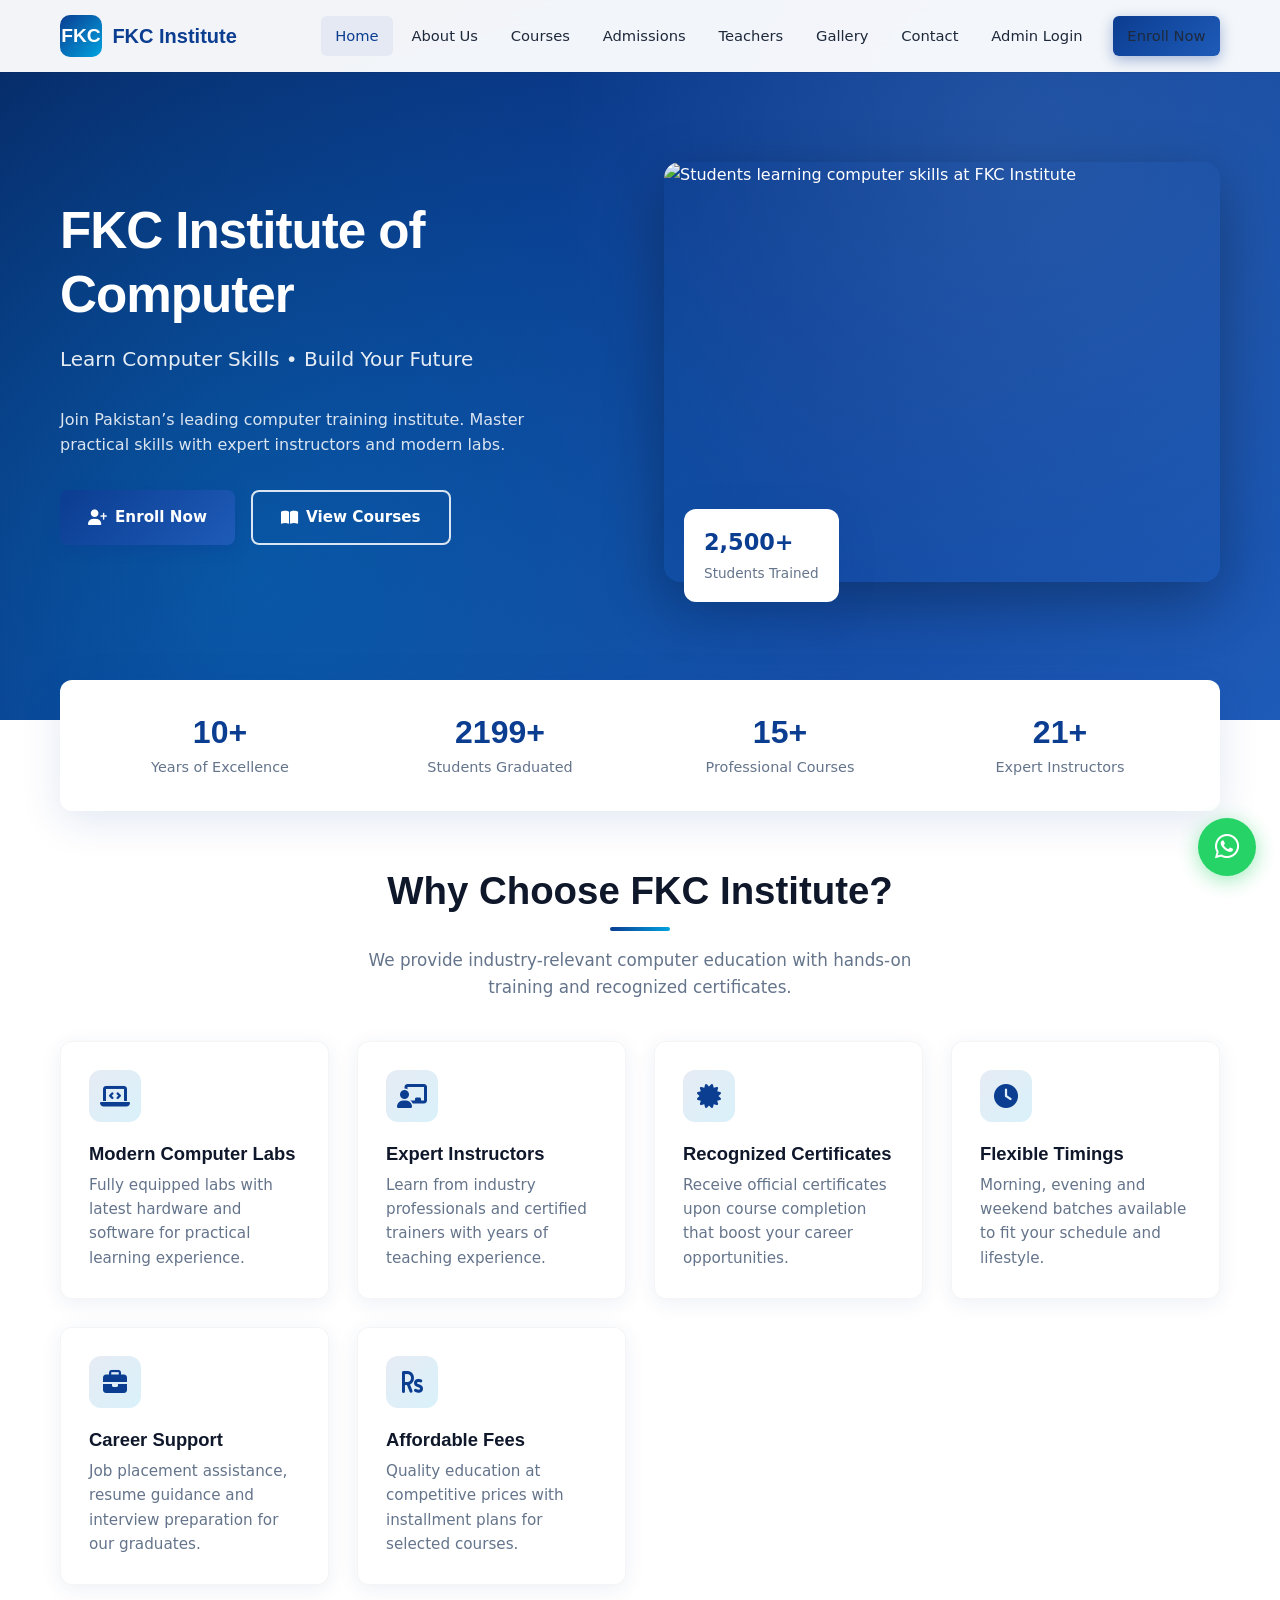
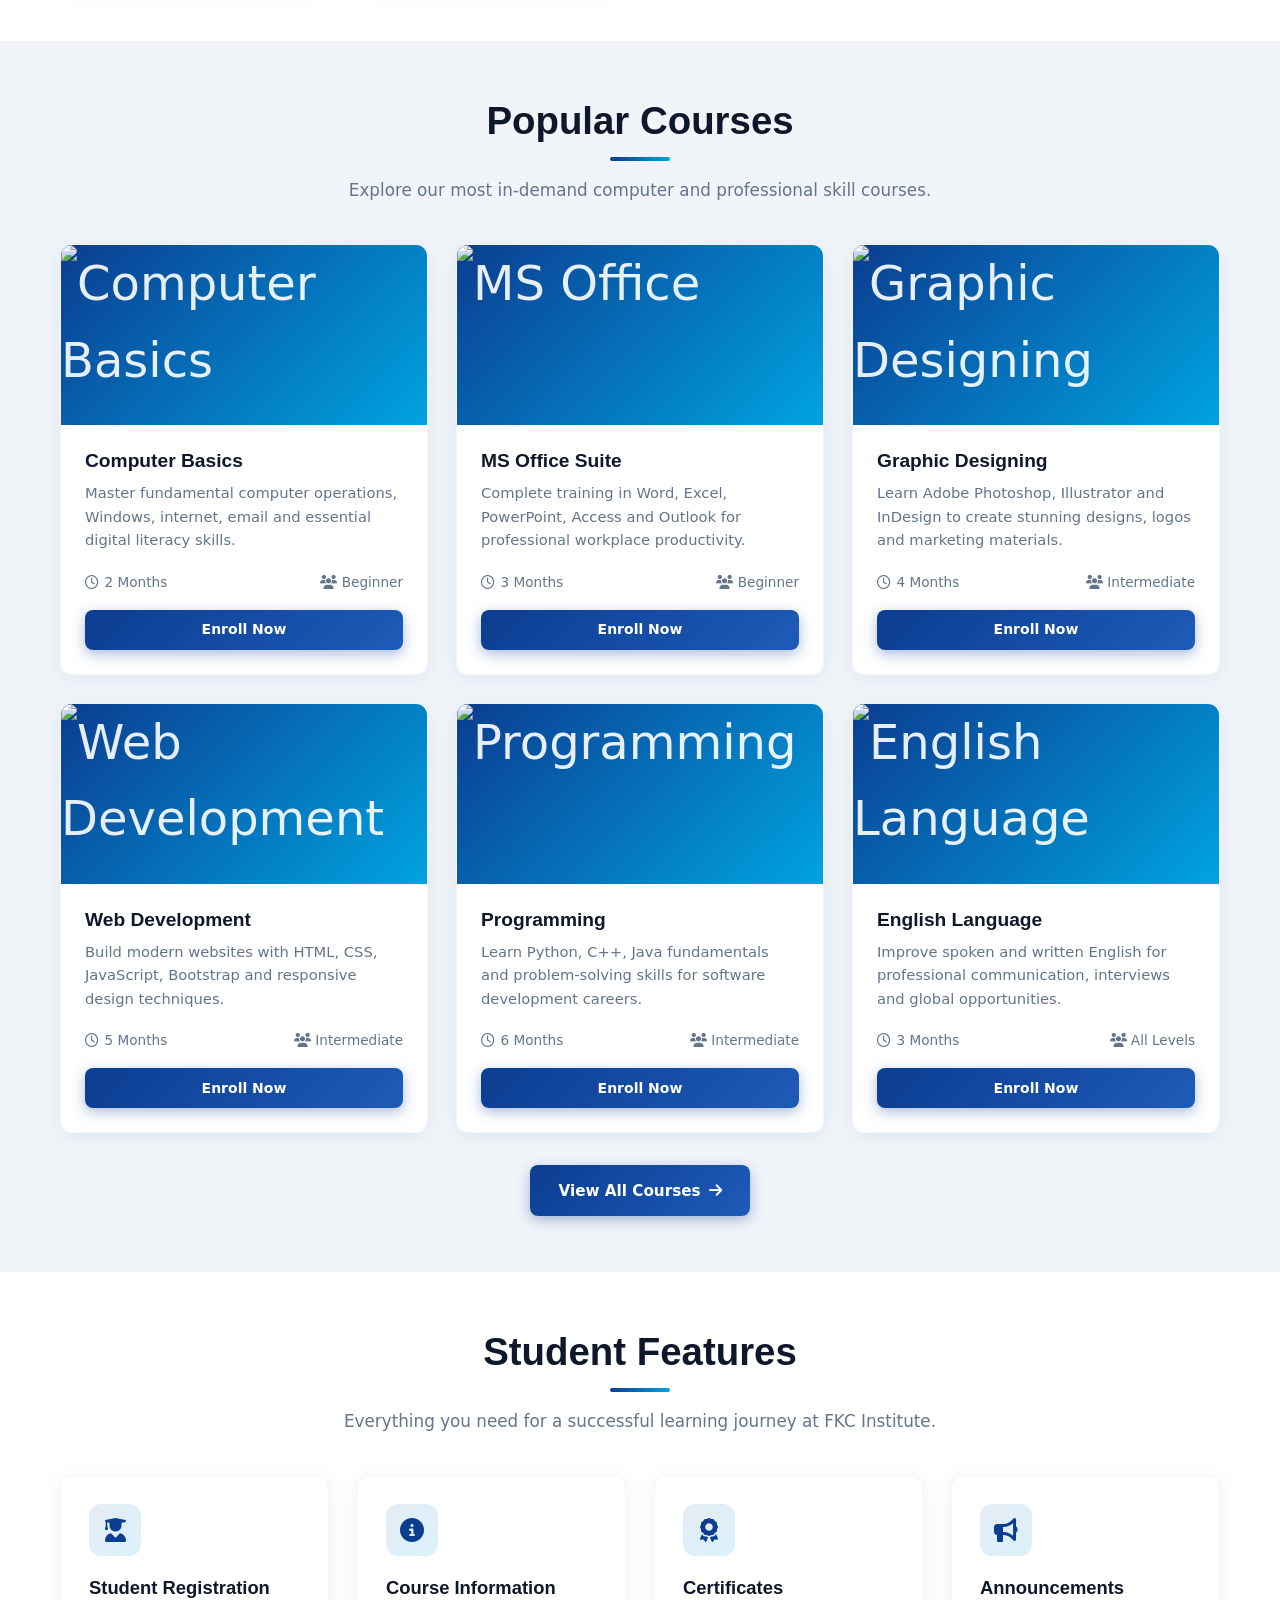
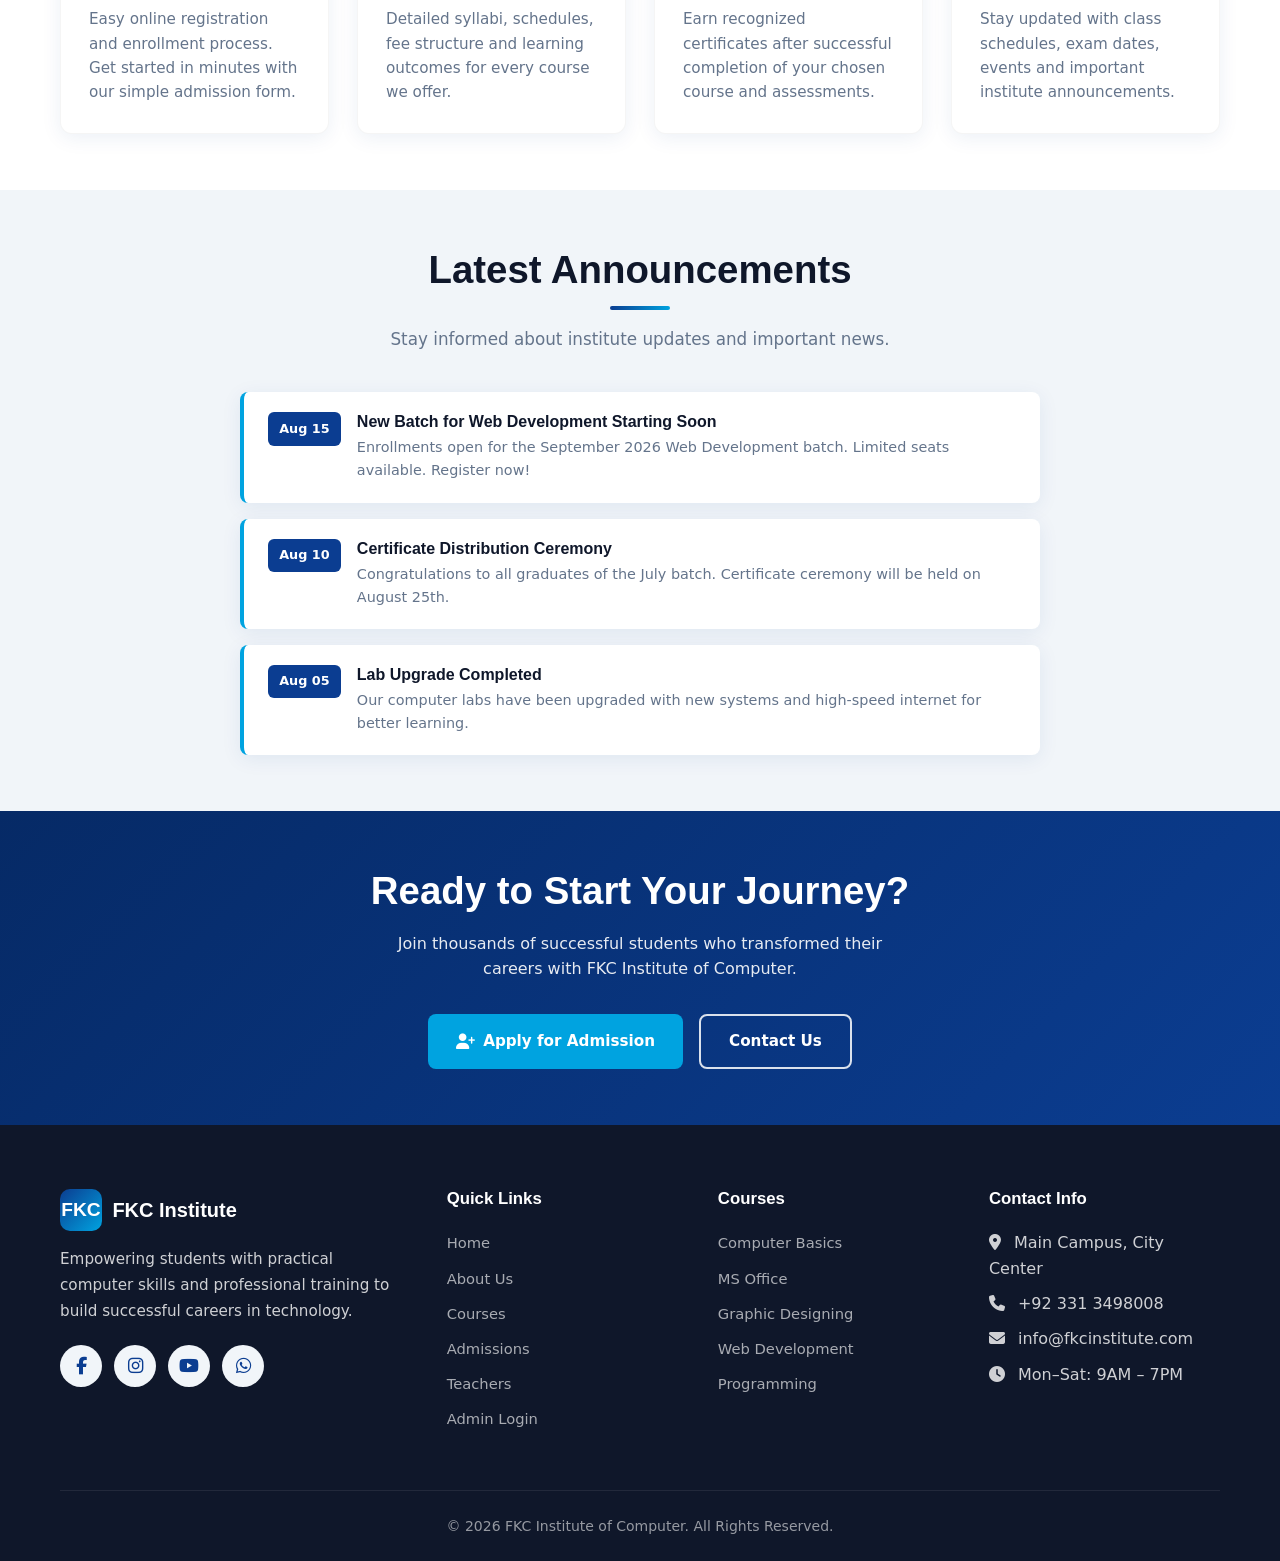
==== commit b96adfbf: "Add files via upload" ====
--- a/index.html
+++ b/index.html
@@ -30,6 +30,7 @@
           <a href="teachers.html">Teachers</a>
           <a href="gallery.html">Gallery</a>
           <a href="contact.html">Contact</a>
+      <a href="admin/index.html">Admin Login</a>
           <a href="admissions.html" class="btn btn-primary btn-sm nav-cta">Enroll Now</a>
         </div>
         <button class="mobile-toggle" aria-label="Toggle menu">☰</button>
@@ -43,6 +44,7 @@
       <a href="teachers.html">Teachers</a>
       <a href="gallery.html">Gallery</a>
       <a href="contact.html">Contact</a>
+      <a href="admin/index.html">Admin Login</a>
       <a href="admissions.html" class="btn btn-primary" style="margin-top:0.5rem;">Enroll Now</a>
     </div>
   </header>
@@ -332,6 +334,7 @@
             <li><a href="courses.html">Courses</a></li>
             <li><a href="admissions.html">Admissions</a></li>
             <li><a href="teachers.html">Teachers</a></li>
+            <li><a href="admin/index.html">Admin Login</a></li>
           </ul>
         </div>
         <div>
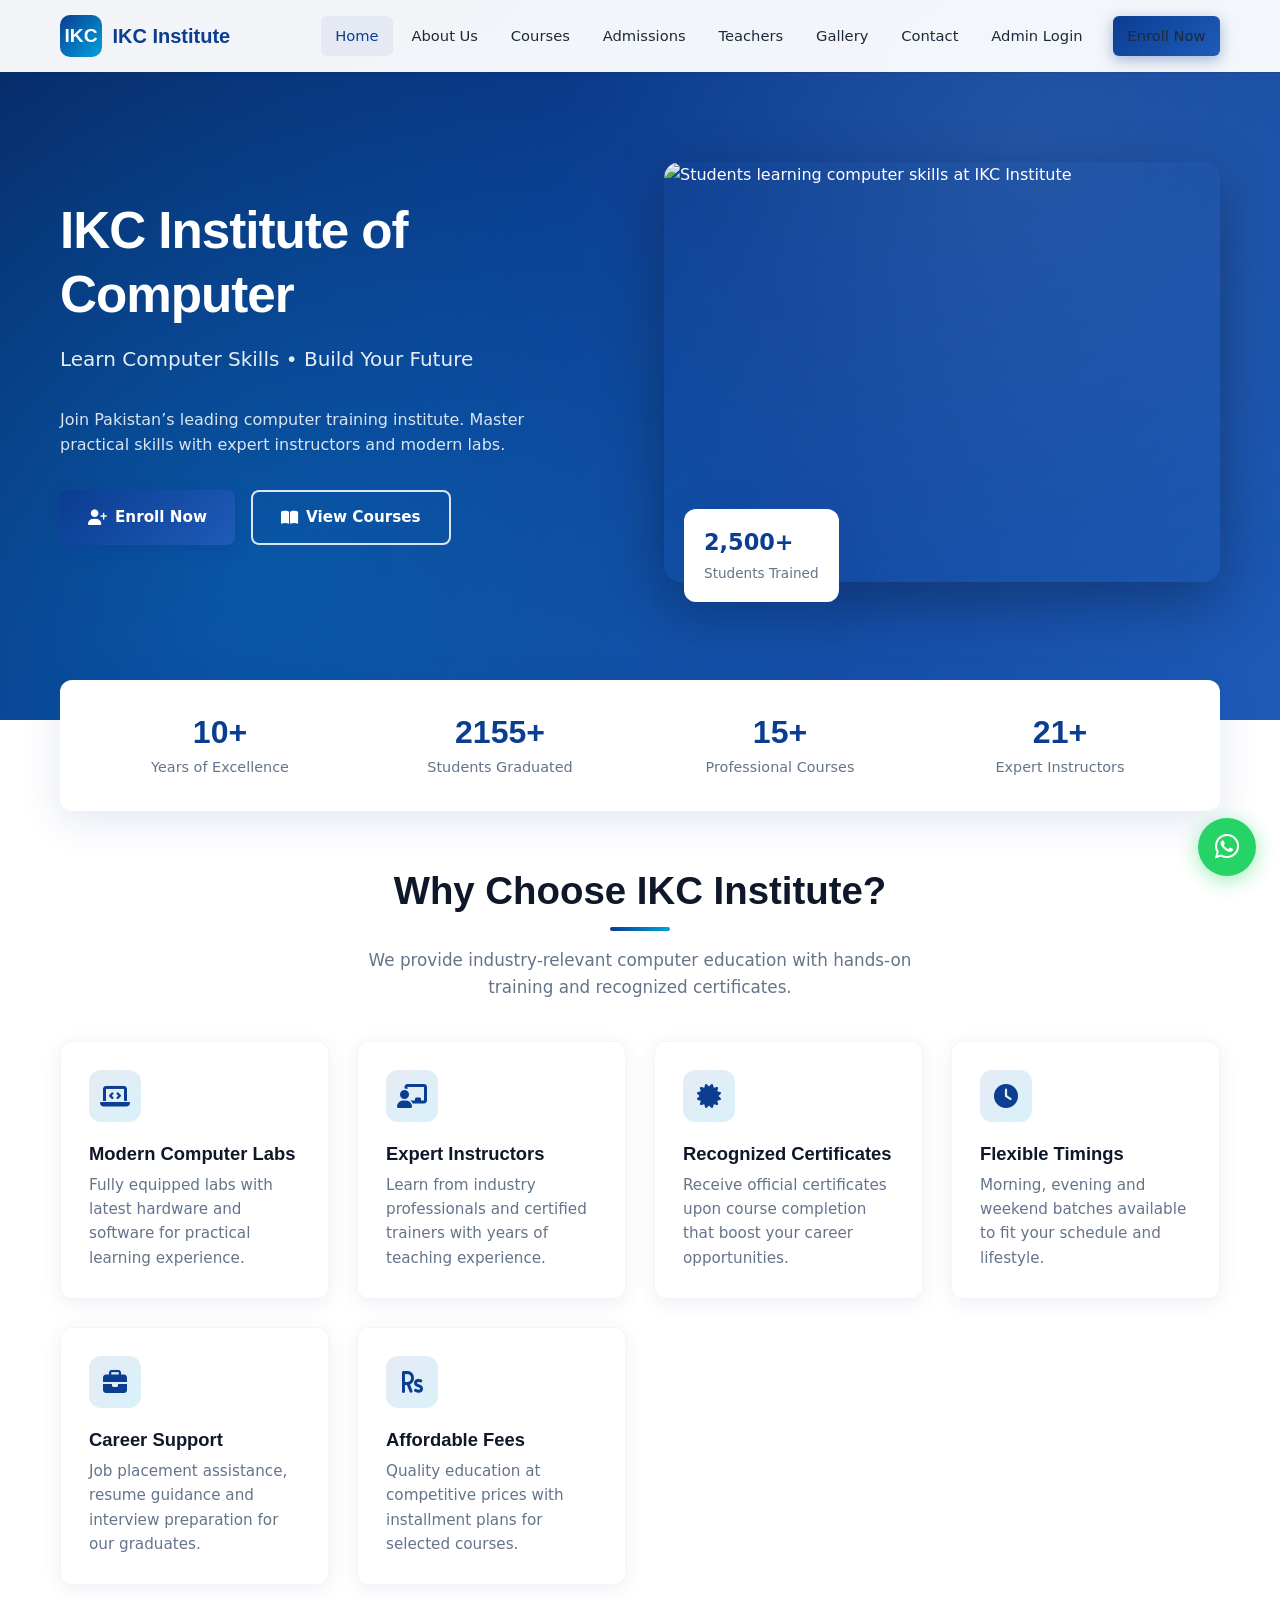
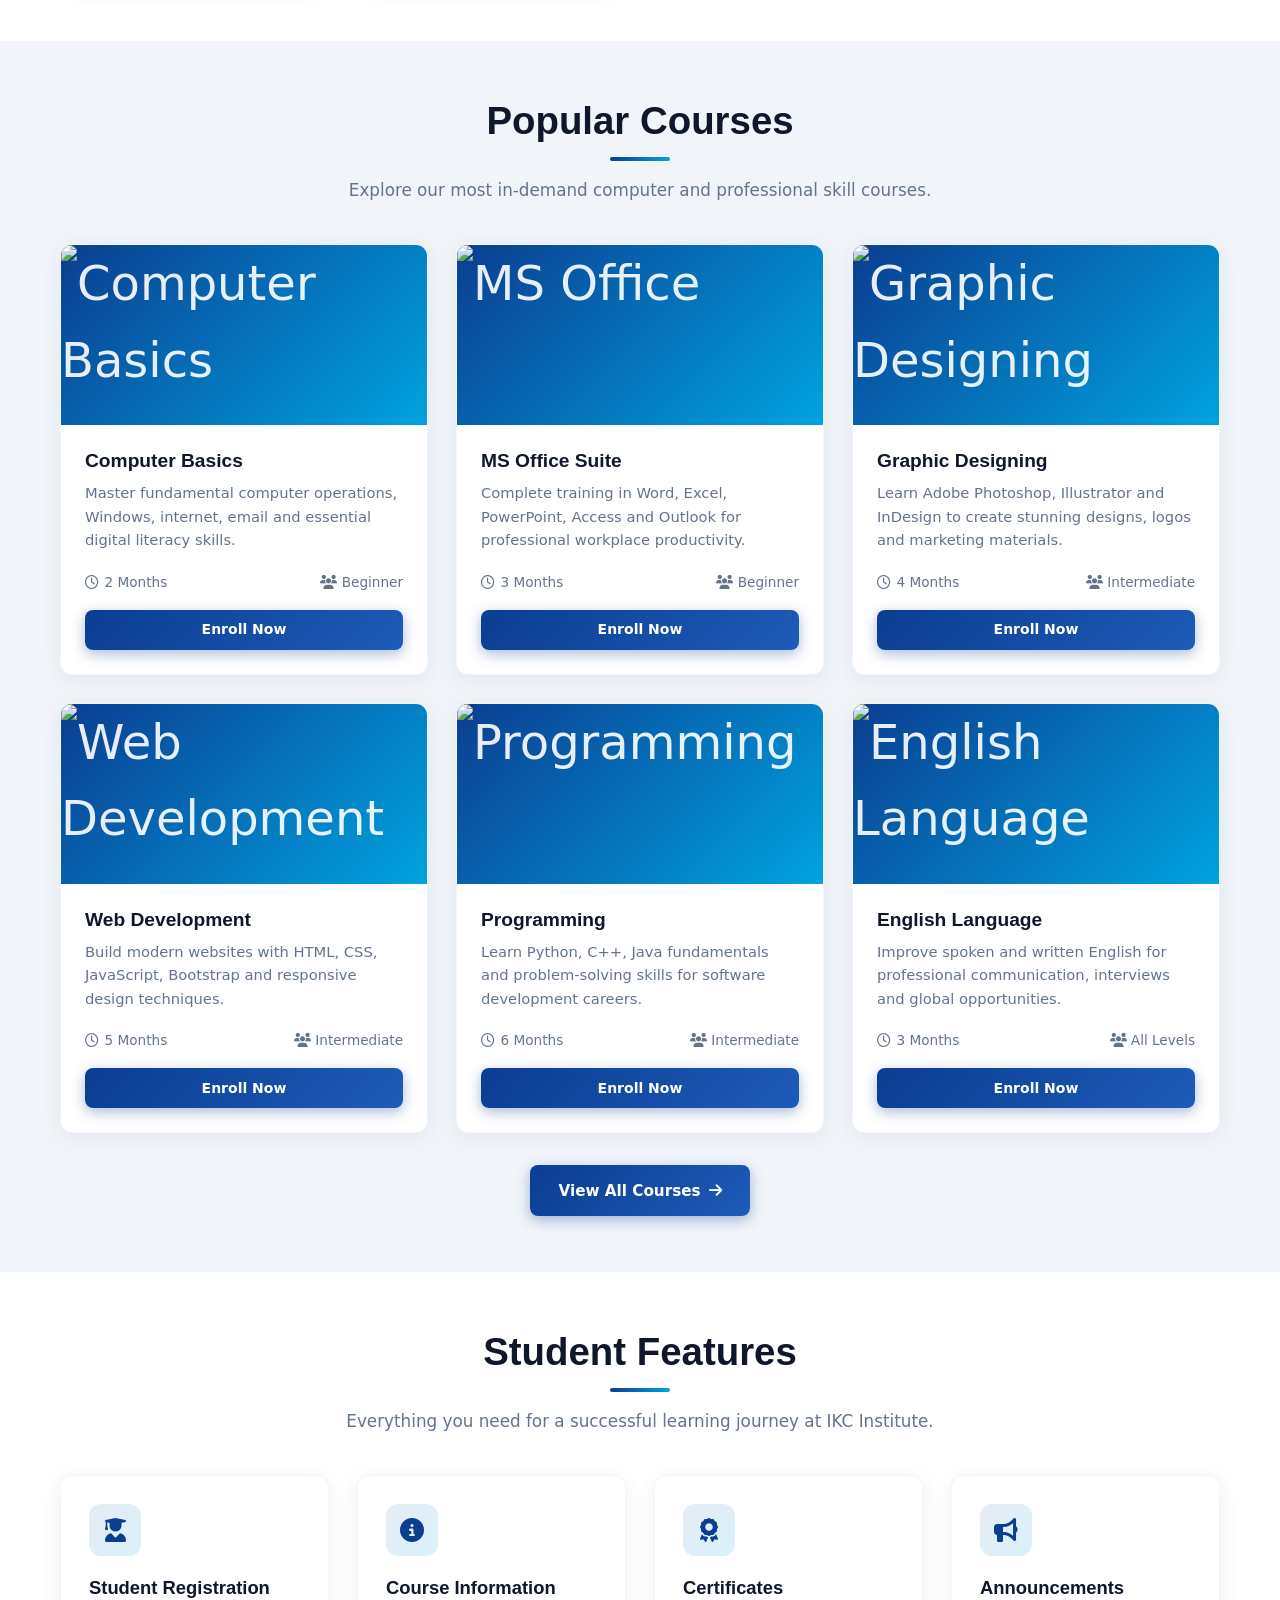
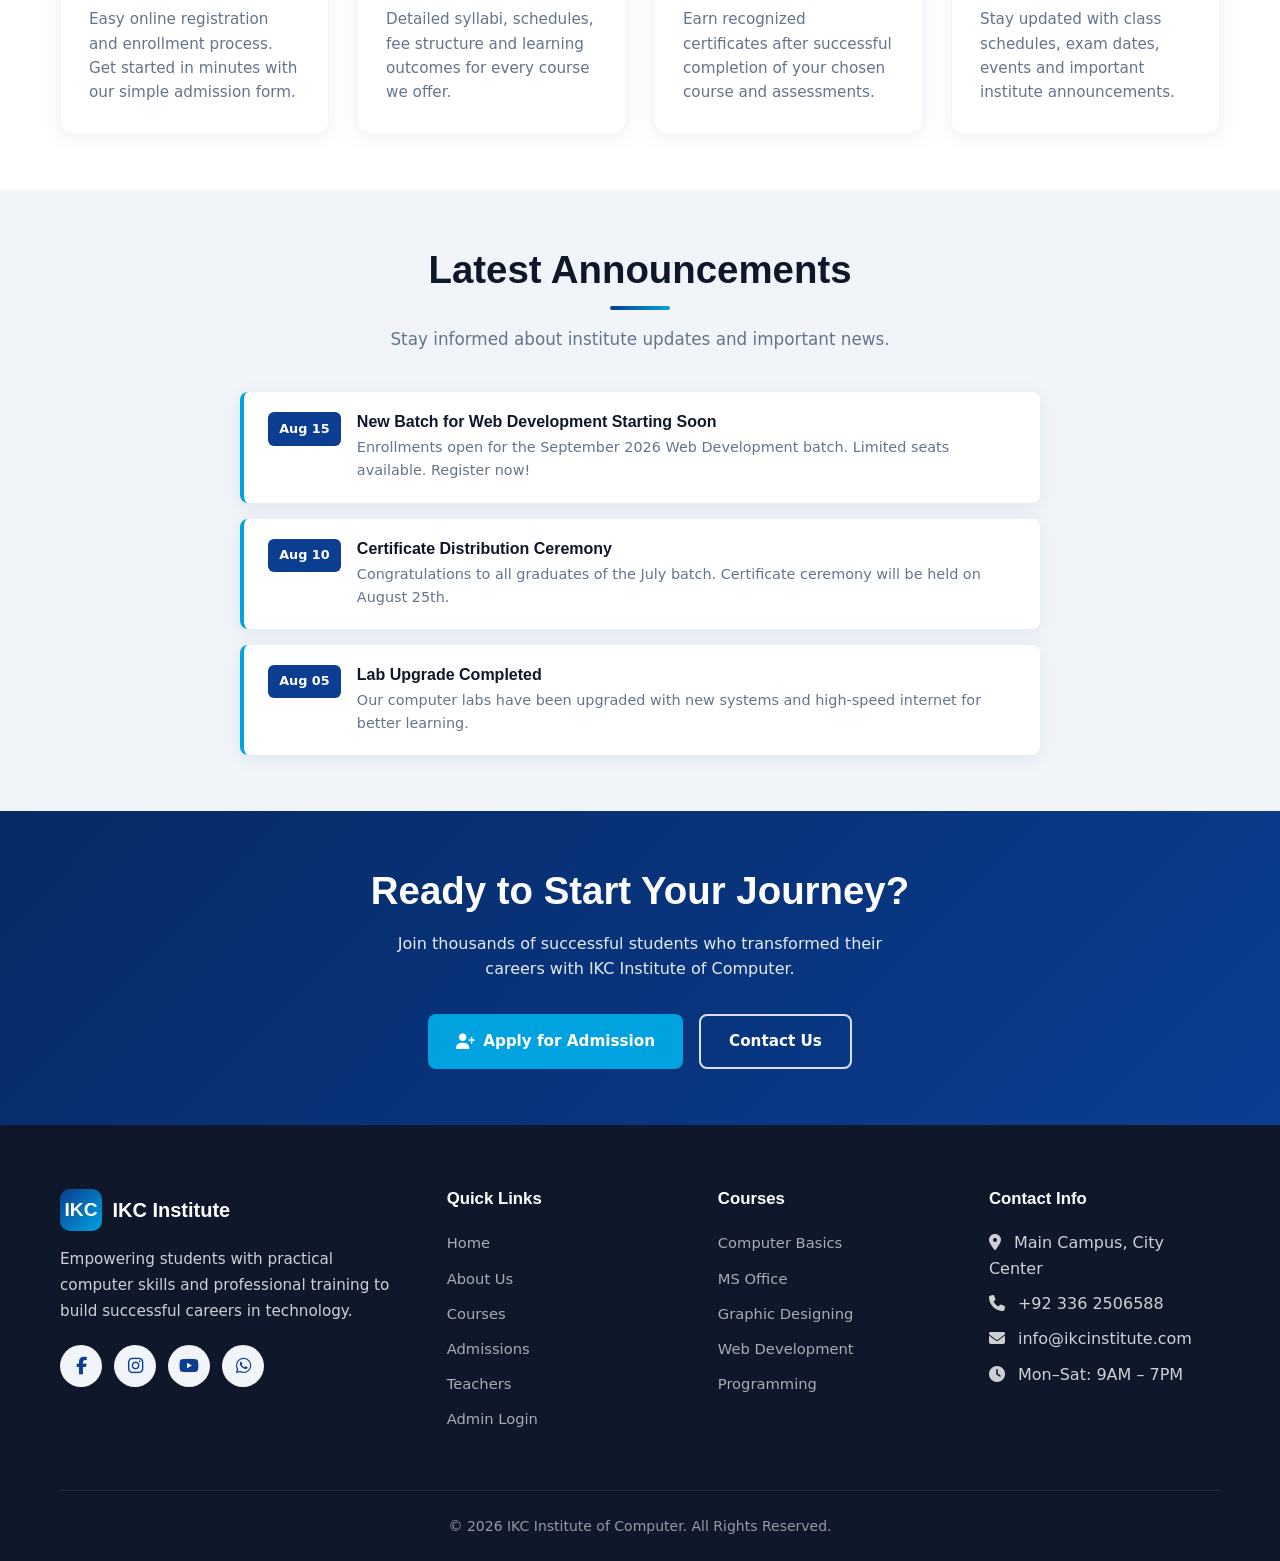
==== commit 42c3af94: "Add files via upload" ====
--- a/index.html
+++ b/index.html
@@ -3,10 +3,10 @@
 <head>
   <meta charset="UTF-8">
   <meta name="viewport" content="width=device-width, initial-scale=1.0">
-  <meta name="description" content="FKC Institute of Computer - Learn Computer Skills, Build Your Future. Professional courses in Computer Basics, MS Office, Graphic Designing, Web Development, Programming and more.">
-  <meta name="keywords" content="computer institute, computer courses, MS Office, web development, programming, graphic designing, FKC Institute">
-  <meta name="author" content="FKC Institute of Computer">
-  <title>FKC Institute of Computer | Learn Computer Skills • Build Your Future</title>
+  <meta name="description" content="IKC Institute of Computer - Learn Computer Skills, Build Your Future. Professional courses in Computer Basics, MS Office, Graphic Designing, Web Development, Programming and more.">
+  <meta name="keywords" content="computer institute, computer courses, MS Office, web development, programming, graphic designing, IKC Institute">
+  <meta name="author" content="IKC Institute of Computer">
+  <title>IKC Institute of Computer | Learn Computer Skills • Build Your Future</title>
   <link rel="preconnect" href="https://fonts.googleapis.com">
   <link rel="preconnect" href="https://fonts.gstatic.com" crossorigin>
   <link href="https://fonts.googleapis.com/css2?family=Inter:wght@400;500;600;700&family=Poppins:wght@600;700;800&display=swap" rel="stylesheet">
@@ -19,8 +19,8 @@
     <div class="container">
       <nav class="nav">
         <a href="index.html" class="logo">
-          <div class="logo-icon">FKC</div>
-          <span>FKC Institute</span>
+          <div class="logo-icon">IKC</div>
+          <span>IKC Institute</span>
         </a>
         <div class="nav-links">
           <a href="index.html" class="active">Home</a>
@@ -54,7 +54,7 @@
     <div class="container">
       <div class="hero-grid">
         <div class="hero-content">
-          <h1>FKC Institute of Computer</h1>
+          <h1>IKC Institute of Computer</h1>
           <p class="hero-tagline">Learn Computer Skills • Build Your Future</p>
           <p style="opacity:0.85; margin-bottom:2rem; max-width:480px;">Join Pakistan’s leading computer training institute. Master practical skills with expert instructors and modern labs.</p>
           <div class="hero-buttons">
@@ -63,7 +63,7 @@
           </div>
         </div>
         <div class="hero-image">
-          <img src="https://images.unsplash.com/photo-1516321318423-f06f85e504b3?w=800&q=80" alt="Students learning computer skills at FKC Institute">
+          <img src="https://images.unsplash.com/photo-1516321318423-f06f85e504b3?w=800&q=80" alt="Students learning computer skills at IKC Institute">
           <div class="hero-badge">
             <div>
               <strong>2,500+</strong>
@@ -102,7 +102,7 @@
   <!-- Why Choose Us -->
   <section class="section">
     <div class="container">
-      <h2 class="section-title animate-on-scroll">Why Choose FKC Institute?</h2>
+      <h2 class="section-title animate-on-scroll">Why Choose IKC Institute?</h2>
       <p class="section-subtitle animate-on-scroll">We provide industry-relevant computer education with hands-on training and recognized certificates.</p>
       <div class="features-grid">
         <div class="feature-card animate-on-scroll">
@@ -240,7 +240,7 @@
   <section class="section">
     <div class="container">
       <h2 class="section-title animate-on-scroll">Student Features</h2>
-      <p class="section-subtitle animate-on-scroll">Everything you need for a successful learning journey at FKC Institute.</p>
+      <p class="section-subtitle animate-on-scroll">Everything you need for a successful learning journey at IKC Institute.</p>
       <div class="features-grid">
         <div class="feature-card animate-on-scroll">
           <div class="feature-icon"><i class="fas fa-user-graduate"></i></div>
@@ -301,7 +301,7 @@
   <section class="section" style="background:linear-gradient(135deg,#062A66,#0B3D91);color:white;text-align:center;">
     <div class="container">
       <h2 style="color:white;margin-bottom:1rem;">Ready to Start Your Journey?</h2>
-      <p style="opacity:0.9;max-width:500px;margin:0 auto 2rem;">Join thousands of successful students who transformed their careers with FKC Institute of Computer.</p>
+      <p style="opacity:0.9;max-width:500px;margin:0 auto 2rem;">Join thousands of successful students who transformed their careers with IKC Institute of Computer.</p>
       <div class="hero-buttons" style="justify-content:center;">
         <a href="admissions.html" class="btn btn-accent"><i class="fas fa-user-plus"></i> Apply for Admission</a>
         <a href="contact.html" class="btn btn-outline">Contact Us</a>
@@ -315,8 +315,8 @@
       <div class="footer-grid">
         <div class="footer-brand">
           <a href="index.html" class="logo">
-            <div class="logo-icon">FKC</div>
-            <span>FKC Institute</span>
+            <div class="logo-icon">IKC</div>
+            <span>IKC Institute</span>
           </a>
           <p>Empowering students with practical computer skills and professional training to build successful careers in technology.</p>
           <div class="social-links">
@@ -351,20 +351,20 @@
           <h4>Contact Info</h4>
           <ul class="footer-links">
             <li><i class="fas fa-map-marker-alt" style="margin-right:8px;"></i> Main Campus, City Center</li>
-            <li><i class="fas fa-phone" style="margin-right:8px;"></i> +92 331 3498008</li>
-            <li><i class="fas fa-envelope" style="margin-right:8px;"></i> info@fkcinstitute.com</li>
+            <li><i class="fas fa-phone" style="margin-right:8px;"></i> +92 336 2506588</li>
+            <li><i class="fas fa-envelope" style="margin-right:8px;"></i> info@ikcinstitute.com</li>
             <li><i class="fas fa-clock" style="margin-right:8px;"></i> Mon–Sat: 9AM – 7PM</li>
           </ul>
         </div>
       </div>
       <div class="footer-bottom">
-        <p>&copy; 2026 FKC Institute of Computer. All Rights Reserved.</p>
+        <p>&copy; 2026 IKC Institute of Computer. All Rights Reserved.</p>
       </div>
     </div>
   </footer>
 
   <!-- WhatsApp Float -->
-  <a href="https://wa.me/923313498008" class="whatsapp-float" target="_blank" rel="noopener" aria-label="Chat on WhatsApp">
+  <a href="https://wa.me/923362506588" class="whatsapp-float" target="_blank" rel="noopener" aria-label="Chat on WhatsApp">
     <i class="fab fa-whatsapp"></i>
   </a>
 
